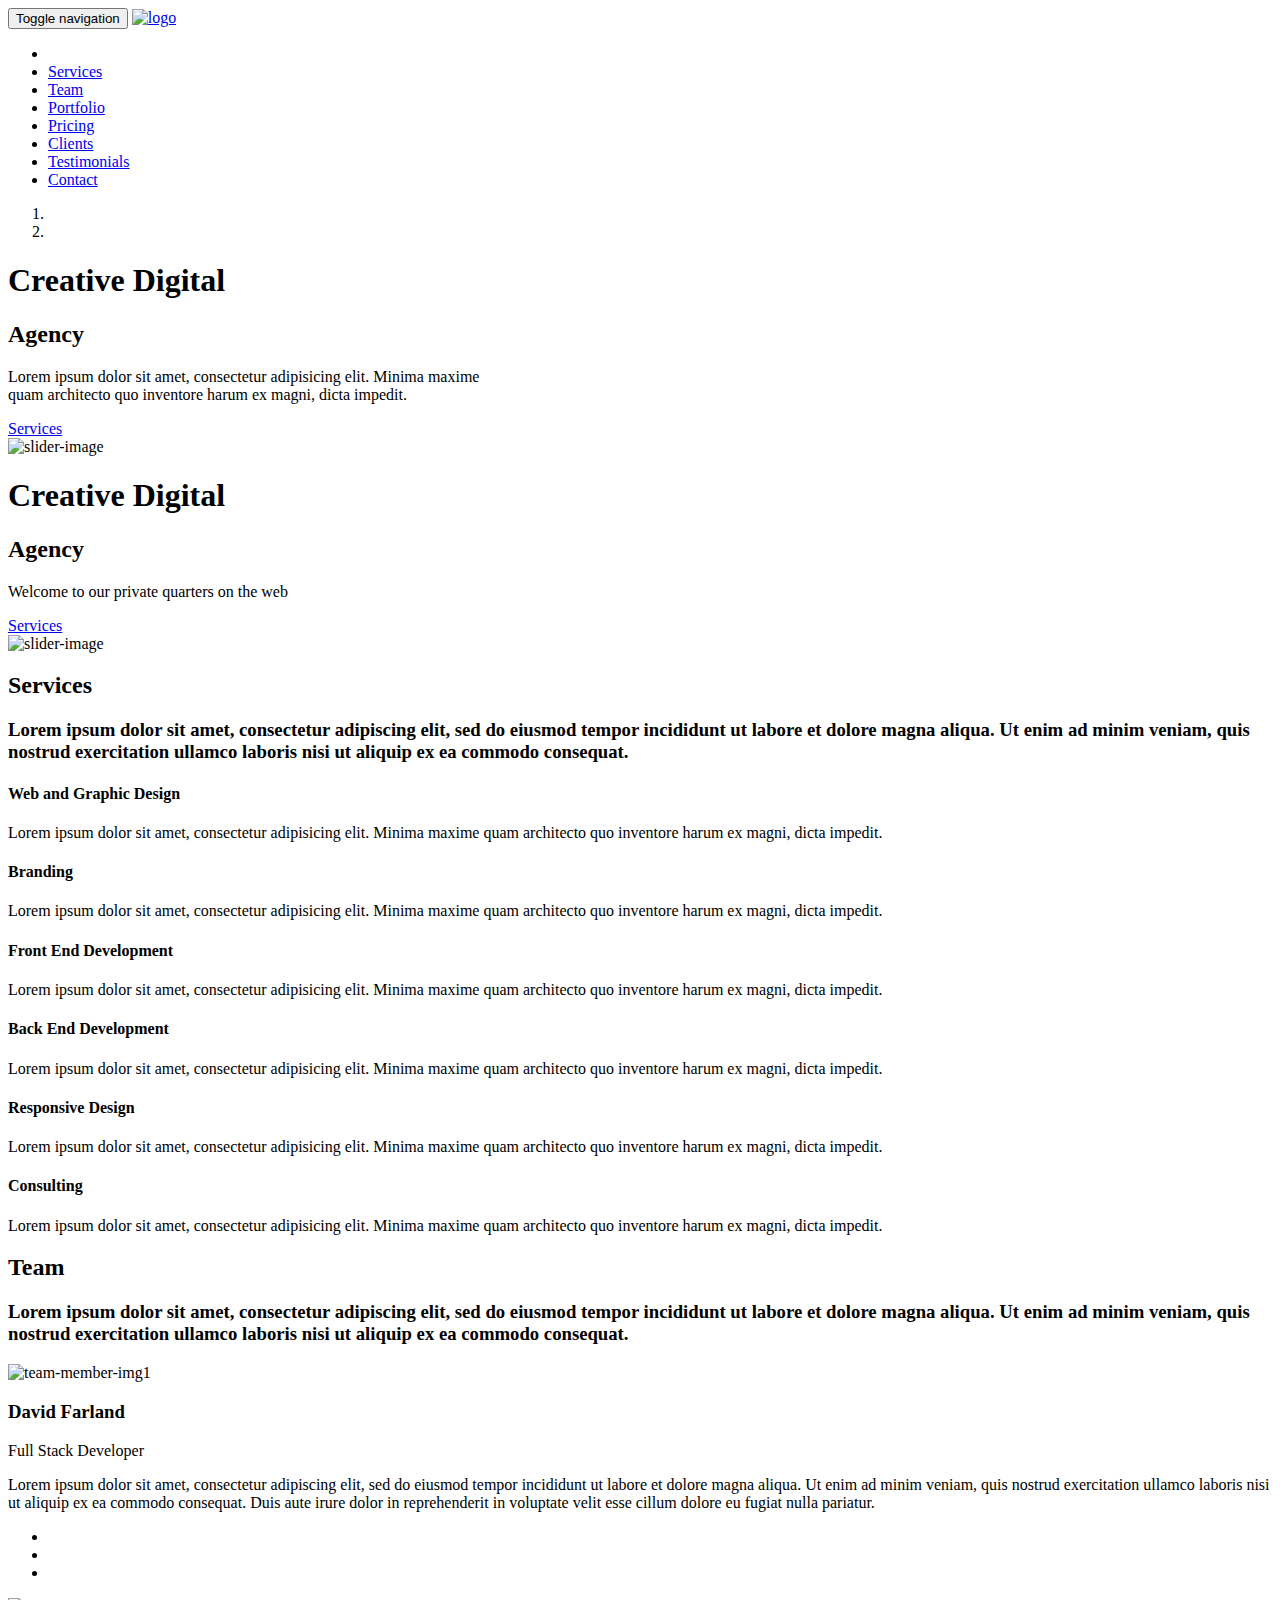
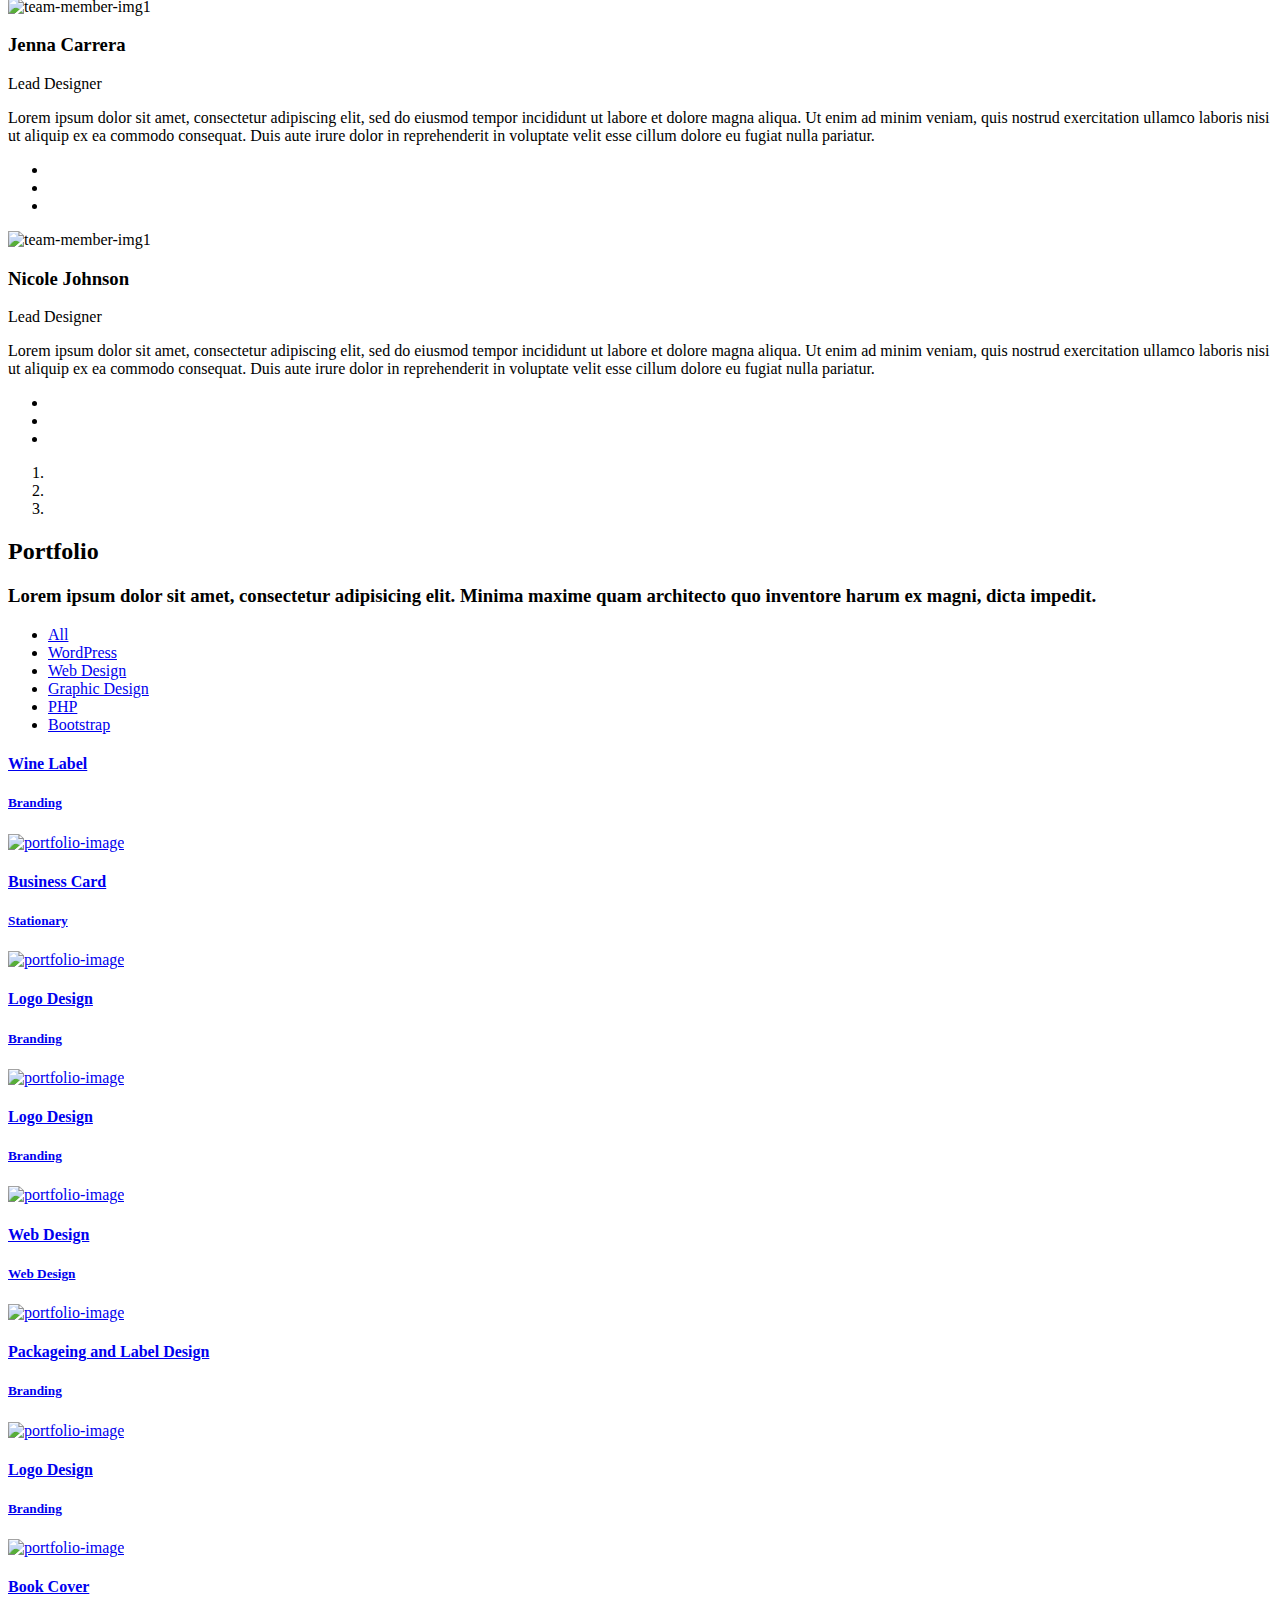
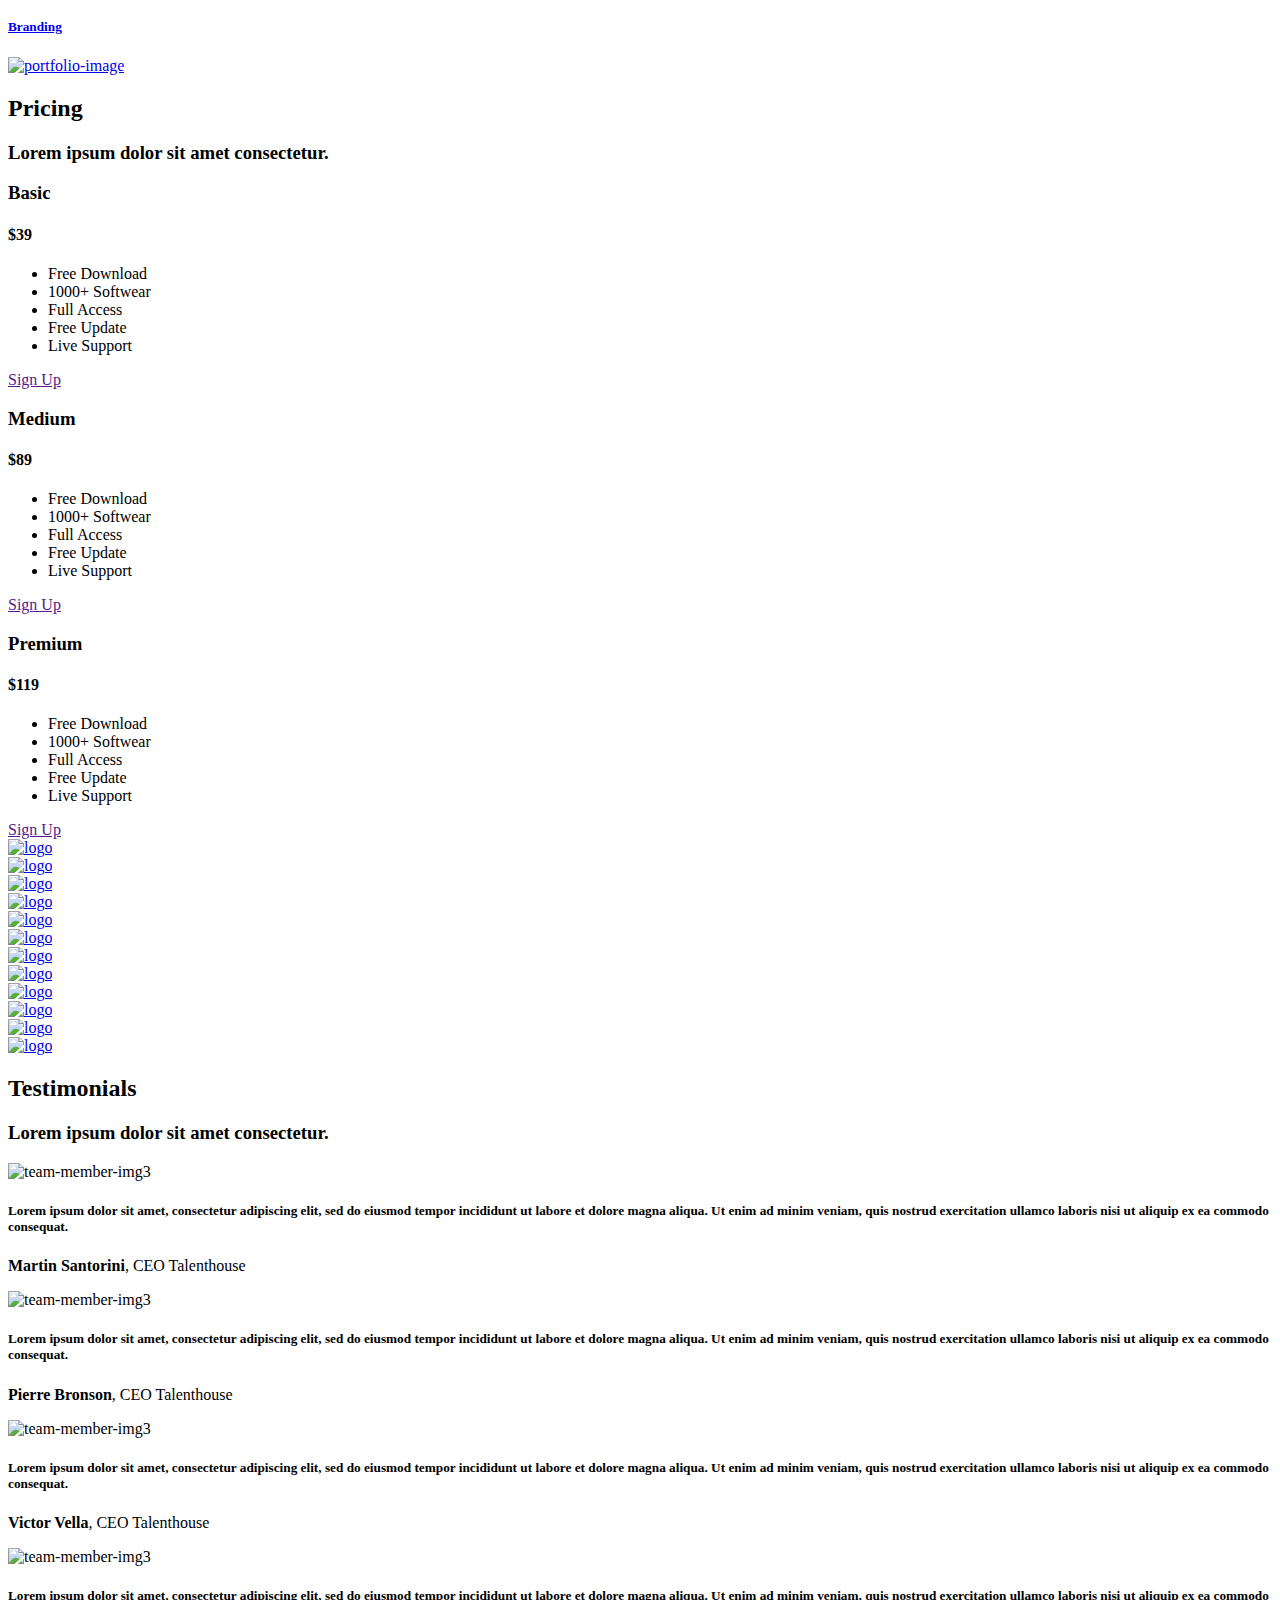
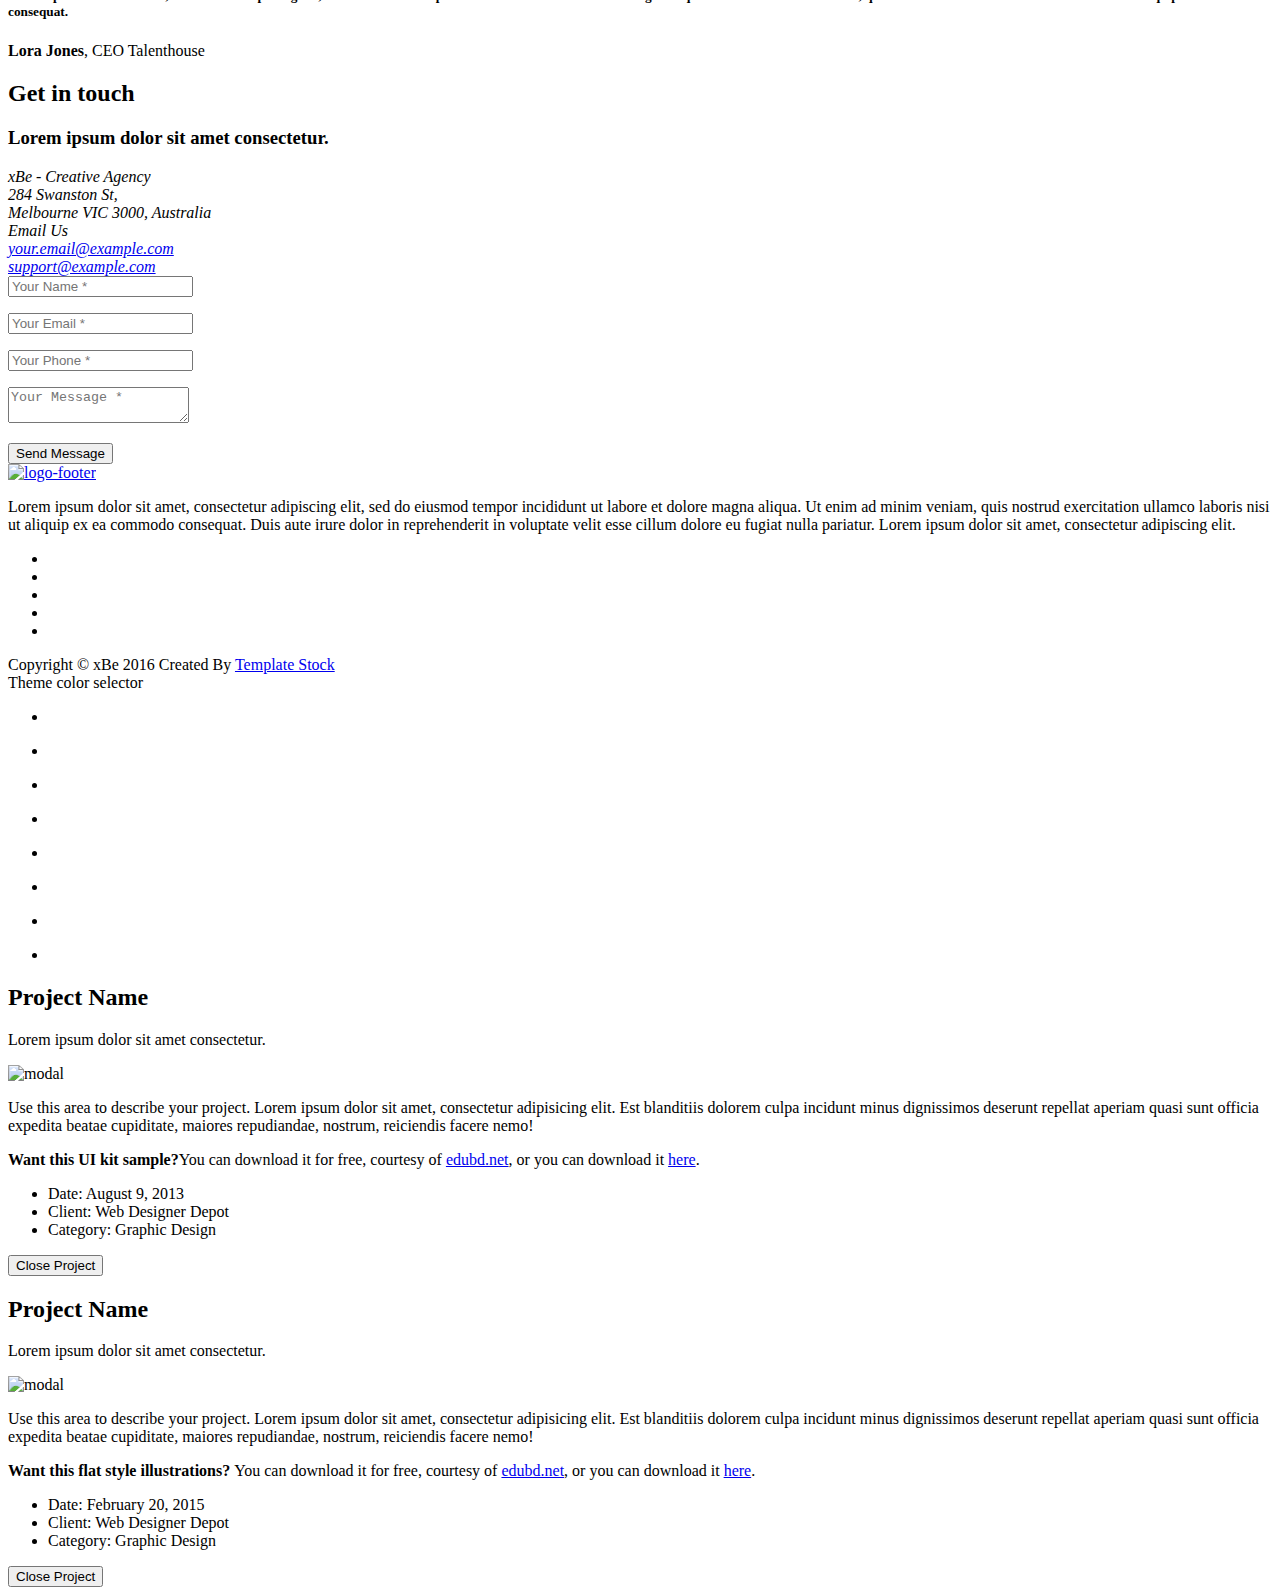
==== index.html @ b0a4d4b3 "deuxieme commit" ====
<!DOCTYPE html>
<!--
	xBe by TEMPLATE STOCK
	templatestock.co @templatestock
	Released for free under the Creative Commons Attribution 3.0 license (templated.co/license)
-->


<html lang="fr">

<head>
    <meta charset="utf-8">
    <meta http-equiv="X-UA-Compatible" content="IE=edge">
    <meta name="viewport" content="width=device-width, initial-scale=1">    

    <title> xBe Free HTML5 Responsive Template  | Template Stock</title>

    <!-- Bootstrap Core CSS -->

    <link href="css/bootstrap.css" rel="stylesheet">

    <!-- Custom CSS -->

    <link rel="stylesheet" href="css/style.css">

    <!-- Custom Fonts -->

   <link href="css/font-awesome.min.css" rel="stylesheet" type="text/css">
   <link href='https://fonts.googleapis.com/css?family=Lato:400,300,100,700,900' rel='stylesheet' type='text/css'>
   <link href='https://fonts.googleapis.com/css?family=Source+Sans+Pro:400,700' rel='stylesheet' type='text/css'>
   <link href='https://fonts.googleapis.com/css?family=Droid+Serif:400,700' rel='stylesheet' type='text/css'>


    <!-- Custom Animations -->

    <link rel="stylesheet" href="css/animate.css">

</head>

<body>
    <!-- HEADER -->
    <header id="header">
        <!-- Navigation -->
        <nav class="navbar navbar-default navbar-fixed-top">
            <div class="container-fluid top-nav">
                <!-- Brand and toggle get grouped for better mobile display -->
                <div class="navbar-header page-scroll">
                    <button type="button" class="navbar-toggle" data-toggle="collapse" data-target="#bs-example-navbar-collapse-1">
                        <span class="sr-only">Toggle navigation</span>
                        <span class="icon-bar"></span>
                        <span class="icon-bar"></span>
                        <span class="icon-bar"></span>
                    </button>
                    <a class="navbar-brand logo-top page-scroll" href="#header">
                        <img class="img-responsive"  src="img/logo.png" alt="logo">
                    </a>
                </div>
                <!-- Collect the nav links, forms, and other content for toggling -->
                <div class="collapse navbar-collapse" id="bs-example-navbar-collapse-1">
                    <ul class="nav navbar-nav navbar-right">
                        <li class="hidden nav-buttons">
                            <a href="#page-top"></a>
                        </li>
                        <li>
                            <a class="page-scroll" href="#services">Services</a>
                        </li>
                        <li>
                            <a class="page-scroll" href="#team">Team</a>
                        </li>
                        <li>
                            <a class="page-scroll" href="#portfolio">Portfolio</a>
                        </li>
                        <li>
                            <a class="page-scroll" href="#pricing">Pricing</a>
                        </li>
                        <li>
                            <a class="page-scroll" href="#clients">Clients</a>
                        </li>
                        <li>
                            <a class="page-scroll" href="#testimonials">Testimonials</a>
                        </li>
                        <li>
                            <a class="page-scroll" href="#contact">Contact</a>
                        </li>
                    </ul>
                </div>
                <!-- /.navbar-collapse -->
            </div>
            <!-- /.container-fluid -->
        </nav>
    </header>
    <!-- Slider -->
    <section id="slider">
      <div id="myCarousel-one" class="carousel slide">

       <ol class="carousel-indicators">
            <li data-target="#myCarousel-one" data-slide-to="0" class="active"></li>
            <li data-target="#myCarousel-one" data-slide-to="1"></li>
           
        </ol>

            <div class="carousel-inner">
                <div class="item active"> 
                
                    <div class="carousel-caption wrapper">
                        <div class="row">
                            <div class="col-md-12">
                                <div class="intro-text">
                                    <h1 class="intro-lead-in animated bounceInLeft">Creative Digital</h1>
                                    <h2 class="intro-heading animated bounceInRight">Agency</h2>
                                    <p class="intro-paragraph animated bounceInRight">Lorem ipsum dolor sit amet, consectetur adipisicing elit. Minima maxime <br>quam architecto quo inventore harum ex magni, dicta impedit.</p>
                                </div>
                                <a href="#services" class="page-scroll btn btn-xl slider-button animated bounceInUp">Services</a>
                            </div>
                        </div>
                    </div>
                    <img src="img/backgrounds/header-bg.jpg" alt="slider-image"/>
                
                </div>
                <div class="item">
                    <div class="carousel-caption wrapper">
                        <div class="row">
                            <div class="col-md-12">
                                <div class="intro-text">
                                    <h1 class="intro-lead-in animated bounceInLeft">Creative Digital</h1>
                                    <h2 class="intro-heading animated bounceInRight">Agency</h2>
                                    <p class="intro-paragraph animated bounceInRight">Welcome to our private quarters on the web</p>
                                </div>
                                <a href="#services" class="page-scroll btn btn-xl slider-button animated bounceInUp">Services</a>
                            </div>
                        </div>
                    </div>
                    <img src="img/backgrounds/header-bg-two.jpg" alt="slider-image"/>
                </div>
                    <!-- Controls -->
                    <a class="myCarousel-one-left" href="#myCarousel-one" data-slide="prev">
                        <i class="fa fa-angle-left"></i>
                    </a>
                    <a class="myCarousel-one-right" href="#myCarousel-one" data-slide="next">
                        <i class="fa fa-angle-right"></i>
                    </a>
            </div>
        </div>
    </section>

    <!-- Services Section -->
    <section id="services">
        <div class="container-fluid wrapper">
            <div class="row">
                <div class="col-lg-12 text-left">
                    <h2 class="section-heading">Services</h2>
                    <h3 class="section-subheading">Lorem ipsum dolor sit amet, consectetur adipiscing elit, sed do eiusmod tempor incididunt ut labore et dolore magna aliqua. Ut enim ad minim veniam, quis nostrud exercitation ullamco laboris nisi ut aliquip ex ea commodo consequat. </h3>
                </div>
            </div>
            <div class="row text-center">
                <!-- First row services -->
                <div class="row first-services">
                    <div class="col-sm-12 col-md-4 service">
                        <i class="fa fa-desktop"></i>
                        <h4 class="service-heading">Web and Graphic Design</h4>
                        <p class="text-services">Lorem ipsum dolor sit amet, consectetur adipisicing elit. Minima maxime quam architecto quo inventore harum ex magni, dicta impedit.</p>
                    </div>
                    <div class="col-sm-12 col-md-4 service">
                        <i class="fa fa-magic"></i>
                        <h4 class="service-heading">Branding</h4>
                        <p class="text-services">Lorem ipsum dolor sit amet, consectetur adipisicing elit. Minima maxime quam architecto quo inventore harum ex magni, dicta impedit.</p>
                    </div>
                    <div class="col-sm-12 col-md-4 service">
                        <i class="fa fa-cubes"></i>
                        <h4 class="service-heading">Front End Development</h4>
                        <p class="text-services">Lorem ipsum dolor sit amet, consectetur adipisicing elit. Minima maxime quam architecto quo inventore harum ex magni, dicta impedit.</p>
                    </div>
                </div>
                <!-- Second row services -->
                <div class="row second-services">
                    <div class="col-sm-12 col-md-4 service">
                        <i class="fa fa-cogs"></i>
                        <h4 class="service-heading">Back End Development</h4>
                        <p class="text-services">Lorem ipsum dolor sit amet, consectetur adipisicing elit. Minima maxime quam architecto quo inventore harum ex magni, dicta impedit.</p>
                    </div>
                    <div class="col-sm-12 col-md-4 service">
                        <i class="fa fa-laptop"></i>
                        <h4 class="service-heading">Responsive Design</h4>
                        <p class="text-services">Lorem ipsum dolor sit amet, consectetur adipisicing elit. Minima maxime quam architecto quo inventore harum ex magni, dicta impedit.</p>
                    </div>
                    <div class="col-sm-12 col-md-4 service">
                        <i class="fa fa-heart"></i>
                        <h4 class="service-heading">Consulting</h4>
                        <p class="text-services">Lorem ipsum dolor sit amet, consectetur adipisicing elit. Minima maxime quam architecto quo inventore harum ex magni, dicta impedit.</p>
                    </div>
                </div>
            </div>
	</div>
    </section>
    <!-- Team Section -->
    <section id="team">
        <div class="container-fluid wrapper">
            <div class="row">
                <div class="col-lg-12 text-center">
                    <h2 class="section-heading">Team</h2>
                    <h3 class="section-subheading text-muted">Lorem ipsum dolor sit amet, consectetur adipiscing elit, sed do eiusmod tempor incididunt ut labore et dolore magna aliqua. Ut enim ad minim veniam, quis nostrud exercitation ullamco laboris nisi ut aliquip ex ea commodo consequat. </h3>
                </div>
            </div>
            <div id="myCarousel-two" class="carousel slide">
                <!-- Wrapper for Slides -->
                <div class="carousel-inner team-wrapper">
                    <div class="item active">
                        <!-- Team Member One -->
                        <div class="col-xs-12 col-sm-4 col-md-4 team-member">
                            <img src="img/team/david.png" alt="team-member-img1">
                        </div>
                        <div class="col-xs-12 col-sm-8 col-md-8 team-member-bio">
                            <h3 class="team-member-name">David Farland</h3>
                            <p class="text-muted-role">Full Stack Developer</p>
                            <p class="team-text-short">Lorem ipsum dolor sit amet, consectetur adipiscing elit, sed do eiusmod tempor incididunt ut labore et dolore magna aliqua. Ut enim ad minim veniam, quis nostrud exercitation ullamco laboris nisi ut aliquip ex ea commodo consequat. Duis aute irure dolor in reprehenderit in voluptate velit esse cillum dolore eu fugiat nulla pariatur. </p>
                            <ul class="list-inline social-buttons">
                                <li><a href="#"><i class="fa fa-twitter"></i></a>
                                </li>
                                <li><a href="#"><i class="fa fa-facebook"></i></a>
                                </li>
                                <li><a href="#"><i class="fa fa-linkedin"></i></a>
                                </li>
                            </ul>
                        </div>
                    </div>
                    <div class="item">
                        <!-- Team Member Two -->
                        <div class="col-xs-12 col-sm-4 col-md-4 team-member">
                            <img src="img/team/jenna.png" alt="team-member-img1">
                        </div>
                        <div class="col-xs-12 col-sm-8 col-md-8 team-member-bio">
                            <h3 class="team-member-name">Jenna Carrera</h3>
                            <p class="text-muted-role">Lead Designer</p>
                            <p class="team-text-short">Lorem ipsum dolor sit amet, consectetur adipiscing elit, sed do eiusmod tempor incididunt ut labore et dolore magna aliqua. Ut enim ad minim veniam, quis nostrud exercitation ullamco laboris nisi ut aliquip ex ea commodo consequat. Duis aute irure dolor in reprehenderit in voluptate velit esse cillum dolore eu fugiat nulla pariatur. </p>
                            <ul class="list-inline social-buttons">
                                <li><a href="#"><i class="fa fa-twitter"></i></a>
                                </li>
                                <li><a href="#"><i class="fa fa-facebook"></i></a>
                                </li>
                                <li><a href="#"><i class="fa fa-linkedin"></i></a>
                                </li>
                            </ul>
                        </div>
                    </div>
                    <div class="item">
                        <!-- Team Member Three -->
                        <div class="col-xs-12 col-sm-4 col-md-4 team-member">
                            <img src="img/team/nicole.png" alt="team-member-img1">
                        </div>
                        <div class="col-xs-12 col-sm-8 col-md-8 team-member-bio">
                            <h3 class="team-member-name">Nicole Johnson</h3>
                            <p class="text-muted-role">Lead Designer</p>
                            <p class="team-text-short">Lorem ipsum dolor sit amet, consectetur adipiscing elit, sed do eiusmod tempor incididunt ut labore et dolore magna aliqua. Ut enim ad minim veniam, quis nostrud exercitation ullamco laboris nisi ut aliquip ex ea commodo consequat. Duis aute irure dolor in reprehenderit in voluptate velit esse cillum dolore eu fugiat nulla pariatur. </p>
                            <ul class="list-inline social-buttons">
                                <li><a href="#"><i class="fa fa-twitter"></i></a>
                                </li>
                                <li><a href="#"><i class="fa fa-facebook"></i></a>
                                </li>
                                <li><a href="#"><i class="fa fa-linkedin"></i></a>
                                </li>
                            </ul>
                        </div>
                    </div>
                </div>
                <!-- Controls -->
                <a class="left carousel-control" href="#myCarousel-two" data-slide="prev">
                    <span class="glyphicon glyphicon-chevron-left"></span>
                </a>
                <a class="right carousel-control" href="#myCarousel-two" data-slide="next">
                    <span class="glyphicon glyphicon-chevron-right"></span>
                </a>
                <!-- Indicators -->
                <ol class="carousel-indicators">
                    <li data-target="#myCarousel-two" data-slide-to="0" class="active"></li>
                    <li data-target="#myCarousel-two" data-slide-to="1"></li>
                    <li data-target="#myCarousel-two" data-slide-to="2"></li>
                </ol>
            </div>
        </div>
    </section>
    <!-- Portfolio Section -->
    <section id="portfolio">
        <div class="container-fluid wrapper">
            <div class="row">
                <div class="col-md-12">
                    <h2 class="section-heading">Portfolio</h2>
                    <h3 class="section-subheading text-muted">Lorem ipsum dolor sit amet, consectetur adipisicing elit. Minima maxime quam architecto quo inventore harum ex magni, dicta impedit.</h3>
                </div>
                <div class="col-xs-12 col-md-12 portfolio-submenu text-center">
                    <ul class="filter">
                        <li><a class="active" href="#" data-filter="*">All</a></li>
                        <li><a href="#" data-filter=".wordpress">WordPress</a></li>
                        <li><a href="#" data-filter=".html">Web Design</a></li>
                        <li><a href="#" data-filter=".graphic">Graphic Design</a></li>
                        <li><a href="#" data-filter=".php">PHP</a></li>
                        <li><a href="#" data-filter=".bootstrap">Bootstrap</a></li>
                    </ul>
                    <!--/#portfolio-filter-->
                </div>
            </div>
        </div>
        <div class="portfolio-wrapper portfolio-container-fluid">
            <div class="portfolio-items">
                <div class="col-xs-12 col-sm-6 col-md-6 col-lg-3 work-grid php graphic">
                    <div class="portfolio-item">
                        <div class="hover-bg">
                            <a href="#portfolioModal1" class="portfolio-link" data-toggle="modal">
                                <div class="hover-text">
                                    <h4>Wine Label</h4>
                                    <h5>Branding</h5>
                                    <div class="clearfix"></div>
                                    <i class="fa fa-plus"></i>
                                </div>
                                <img src="img/portfolio/card.jpg" class="img-responsive" alt="portfolio-image">
                            </a>
                        </div>
                    </div>
                </div>
                <div class="col-xs-12 col-sm-6 col-md-6 col-lg-3 work-grid php graphic">
                    <div class="portfolio-item">
                        <div class="hover-bg">
                            <a href="#portfolioModal2" class="portfolio-link" data-toggle="modal">
                                <div class="hover-text">
                                    <h4>Business Card</h4>
                                    <h5>Stationary</h5>
                                    <div class="clearfix"></div>
                                    <i class="fa fa-plus"></i>
                                </div>
                                <img src="img/portfolio/2.jpg" class="img-responsive" alt="portfolio-image">
                            </a>
                        </div>
                    </div>
                </div>
                <div class="col-xs-12 col-sm-6 col-md-6 col-lg-3 work-grid wordpress bootstrap">
                    <div class="portfolio-item">
                        <div class="hover-bg">
                            <a href="#portfolioModal1" class="portfolio-link" data-toggle="modal">
                                <div class="hover-text">
                                    <h4>Logo Design</h4>
                                    <h5>Branding</h5>
                                    <div class="clearfix"></div>
                                    <i class="fa fa-plus"></i>
                                </div>
                                <img src="img/portfolio/3.jpg" class="img-responsive" alt="portfolio-image">
                            </a>
                        </div>
                    </div>
                </div>
                <div class="col-xs-12 col-sm-6 col-md-6 col-lg-3 work-grid wordpress html bootstrap graphic">
                    <div class="portfolio-item">
                        <div class="hover-bg">
                            <a href="#portfolioModal2" class="portfolio-link" data-toggle="modal">
                                <div class="hover-text">
                                    <h4>Logo Design</h4>
                                    <h5>Branding</h5>
                                    <div class="clearfix"></div>
                                    <i class="fa fa-plus"></i>
                                </div>
                                <img src="img/portfolio/4.jpg" class="img-responsive" alt="portfolio-image">
                            </a>
                        </div>
                    </div>
                </div>
                <div class="col-xs-12 col-sm-6 col-md-6 col-lg-3 work-grid wordpress graphic">
                    <div class="portfolio-item">
                        <div class="hover-bg">
                            <a href="#portfolioModal1" class="portfolio-link" data-toggle="modal">
                                <div class="hover-text">
                                    <h4>Web Design</h4>
                                    <h5>Web Design</h5>
                                    <div class="clearfix"></div>
                                    <i class="fa fa-plus"></i>
                                </div>
                                <img src="img/portfolio/5.jpg" class="img-responsive" alt="portfolio-image">
                            </a>
                        </div>
                    </div>
                </div>
                <div class="col-xs-12 col-sm-6 col-md-6 col-lg-3 work-grid wordpress html graphic">
                    <div class="portfolio-item">
                        <div class="hover-bg">
                            <a href="#portfolioModal2" class="portfolio-link" data-toggle="modal">
                                <div class="hover-text">
                                    <h4>Packageing and Label Design</h4>
                                    <h5>Branding</h5>
                                    <div class="clearfix"></div>
                                    <i class="fa fa-plus"></i>
                                </div>
                                <img src="img/portfolio/6.jpg" class="img-responsive" alt="portfolio-image">
                            </a>
                        </div>
                    </div>
                </div>
                <div class="col-xs-12 col-sm-6 col-md-6 col-lg-3 work-grid wordpress graphic">
                    <div class="portfolio-item">
                        <div class="hover-bg">
                            <a href="#portfolioModal1" class="portfolio-link" data-toggle="modal">
                                <div class="hover-text">
                                    <h4>Logo Design</h4>
                                    <h5>Branding</h5>
                                    <div class="clearfix"></div>
                                    <i class="fa fa-plus"></i>
                                </div>
                                <img src="img/portfolio/1.jpg" class="img-responsive" alt="portfolio-image">
                            </a>
                        </div>
                    </div>
                </div>
                <div class="col-xs-12 col-sm-6 col-md-6 col-lg-3 work-grid wordpress graphic">
                    <div class="portfolio-item">
                        <div class="hover-bg">
                            <a href="#portfolioModal2" class="portfolio-link" data-toggle="modal">
                                <div class="hover-text">
                                    <h4>Book Cover</h4>
                                    <h5>Branding</h5>
                                    <div class="clearfix"></div>
                                    <i class="fa fa-plus"></i>
                                </div>
                                <img src="img/portfolio/book.jpg" class="img-responsive" alt="portfolio-image">
                            </a>
                        </div>
                    </div>
                </div>
            </div>
        </div>
    </section>
     <!-- Pricing Section -->
    <section id="pricing">
        <div class="container-fluid wrapper">
            <div class="row">
                <div class="col-lg-12 text-left">
                    <h2 class="section-heading">Pricing</h2>
                    <h3 class="section-subheading">Lorem ipsum dolor sit amet consectetur.</h3>
                </div>
            </div>
            <div class="col-sm-4">
                <div class="pricing text-center">
                    <div class="pricing-top-box">
                         <h3 class="pricing-title">Basic</h3>
                        <h4 class="price">$39</h4>
                    </div>
                    <ul>
                        <li>Free Download</li>
                        <li>1000+ Softwear</li>
                        <li>Full Access</li>
                        <li>Free Update</li>
                        <li>Live Support</li>
                    </ul>
                    <a href="" class="btn btn-send">Sign Up</a>
                </div>
            </div>
            <div class="col-sm-4">
                <div class="pricing text-center">
                    <div class="pricing-top-box">
                       <h3 class="pricing-title">Medium</h3>
                        <h4 class="price">$89</h4>
                    </div>
                    <ul>
                        <li>Free Download</li>
                        <li>1000+ Softwear</li>
                        <li>Full Access</li>
                        <li>Free Update</li>
                        <li>Live Support</li>
                    </ul>
                    <a href="" class="btn btn-send">Sign Up</a>
                </div>
            </div>
            <div class="col-sm-4">
                <div class="pricing text-center">
                    <div class="pricing-top-box">
                        <h3 class="pricing-title">Premium</h3>
                        <h4 class="price">$119</h4>
                    </div>
                    <ul>
                        <li>Free Download</li>
                        <li>1000+ Softwear</li>
                        <li>Full Access</li>
                        <li>Free Update</li>
                        <li>Live Support</li>
                    </ul>
                    <a href="" class="btn btn-send">Sign Up</a>
                </div>
            </div>
        </div>
    </section>
    <!-- Client Section -->
    <div id="clients">
        <div class="container-fluid-clients wrapper">
            <div id="myCarousel-three" class="carousel-clients slide">
                <!-- Wrapper for Slides -->
                <div class="carousel-inner">
                    <div class="item active">
                        <div class="col-xs-6 col-sm-4 col-md-4 col-lg-2">
                            <a href="#" class="logo-link"><img src="img/clients/envato-logo.png" class="client-logo" alt="logo"></a>
                        </div>
                        <div class="col-xs-6 col-sm-4 col-md-4 col-lg-2">
                            <a href="#" class="logo-link"><img src="img/clients/geforce-logo.png" class="client-logo" alt="logo"></a>
                        </div>
                        <div class="col-xs-6 col-sm-4 col-md-4 col-lg-2">
                            <a href="#" class="logo-link"><img src="img/clients/uber-logo.png" class="client-logo" alt="logo"></a>
                        </div>
                        <div class="col-xs-6 col-sm-4 col-md-4 col-lg-2">
                            <a href="#" class="logo-link"><img src="img/clients/airbnb-logo.png" class="client-logo" alt="logo"></a>
                        </div>
                        <div class="col-xs-6 col-sm-4 col-md-4 col-lg-2">
                            <a href="#" class="logo-link"><img src="img/clients/bootstrap-logo.png" class="client-logo" alt="logo"></a>
                        </div>
                        <div class="col-xs-6 col-sm-4 col-md-4 col-lg-2">
                            <a href="#" class="logo-link"><img src="img/clients/tmobile-logo.png" class="client-logo" alt="logo"></a>
                        </div>
                    </div>
                    <div class="item">
                        <div class="col-xs-6 col-sm-6 col-md-4 col-lg-2">
                            <a href="#" class="logo-link"><img src="img/clients/woo-logo.png" class="client-logo" alt="logo"></a>
                        </div>
                        <div class="col-xs-6 col-sm-6 col-md-4 col-lg-2">
                            <a href="#" class="logo-link"><img src="img/clients/valve-logo.png" class="client-logo" alt="logo"></a>
                        </div>
                        <div class="col-xs-6 col-sm-6 col-md-4 col-lg-2">
                            <a href="#" class="logo-link"><img src="img/clients/talenthouse-logo.png" class="client-logo" alt="logo"></a>
                        </div>
                        <div class="col-xs-6 col-sm-6 col-md-4 col-lg-2">
                            <a href="#" class="logo-link"><img src="img/clients/amazon-logo.png" class="client-logo" alt="logo"></a>
                        </div>
                        <div class="col-xs-6 col-sm-6 col-md-4 col-lg-2">
                            <a href="#" class="logo-link"><img src="img/clients/river-logo.png" class="client-logo" alt="logo"></a>
                        </div>
                        <div class="col-xs-6 col-sm-6 col-md-4 col-lg-2">
                            <a href="#" class="logo-link"><img src="img/clients/audio-logo.png" class="client-logo" alt="logo"></a>
                        </div>
                    </div>
                </div>
            </div>
        </div>
    </div>
    <!-- Testimonials Section-->
    <section id="testimonials">
        <div class="container-fluid wrapper">
            <div class="row">
                <div class="col-sm-8 col-lg-12 text-left">
                    <h2 class="section-heading">Testimonials</h2>
                    <h3 class="section-subheading">Lorem ipsum dolor sit amet consectetur.</h3>
                </div>
            </div>
            <div id="myCarousel-four" class="carousel-testimonials slide" data-ride="carousel">
                <!-- Wrapper for Slides -->
                <div class="carousel-inner">
                    <div class="carousel-inner">
                        <div class="item active">
                            <div class="col-md-6 col-sm-6">
                                <div class="block-text">
                                    <img src="img/team/1.png" alt="team-member-img3" class="col-md-6 img-circle">
                                    <h5 class="testimonial-text">Lorem ipsum dolor sit amet, consectetur adipiscing elit, sed do eiusmod tempor incididunt ut labore et dolore magna aliqua. Ut enim ad minim veniam, quis nostrud exercitation ullamco laboris nisi ut aliquip ex ea commodo consequat. </h5>
                                    <p class="testimonial-author"><strong>Martin Santorini</strong>, CEO Talenthouse</p>
                                </div>
                            </div>
                            <div class="col-md-6 col-sm-6">
                                <div class="block-text">
                                    <img src="img/team/2.png" alt="team-member-img3" class="col-md-6 img-circle">
                                    <h5 class="testimonial-text">Lorem ipsum dolor sit amet, consectetur adipiscing elit, sed do eiusmod tempor incididunt ut labore et dolore magna aliqua. Ut enim ad minim veniam, quis nostrud exercitation ullamco laboris nisi ut aliquip ex ea commodo consequat. </h5>
                                    <p class="testimonial-author"><strong>Pierre Bronson</strong>, CEO Talenthouse</p>
                                </div>
                            </div>
                        </div>
                        <div class="item">
                            <div class="col-md-6 col-sm-6">
                                <div class="block-text">
                                    <img src="img/team/4.png" alt="team-member-img3" class="col-md-6 img-circle">
                                    <h5 class="testimonial-text">Lorem ipsum dolor sit amet, consectetur adipiscing elit, sed do eiusmod tempor incididunt ut labore et dolore magna aliqua. Ut enim ad minim veniam, quis nostrud exercitation ullamco laboris nisi ut aliquip ex ea commodo consequat. </h5>
                                    <p class="testimonial-author"><strong>Victor Vella</strong>, CEO Talenthouse</p>
                                </div>
                            </div>
                            <div class="col-md-6 col-sm-6">
                                <div class="block-text">
                                    <img src="img/team/3.png" alt="team-member-img3" class="col-md-6 img-circle">
                                    <h5 class="testimonial-text">Lorem ipsum dolor sit amet, consectetur adipiscing elit, sed do eiusmod tempor incididunt ut labore et dolore magna aliqua. Ut enim ad minim veniam, quis nostrud exercitation ullamco laboris nisi ut aliquip ex ea commodo consequat. </h5>
                                    <p class="testimonial-author"><strong>Lora Jones</strong>, CEO Talenthouse</p>
                                </div>
                            </div>
                        </div>
                    </div>
                </div>
            </div>
        </div>
    </section>
    <!-- Contact Section -->
    <section id="contact">
        <div class="container-fluid wrapper">
            <div class="row">
                <div class="col-lg-6 text-center">
                    <h2 class="section-heading">Get in touch</h2>
                    <h3 class="section-subheading">Lorem ipsum dolor sit amet consectetur.</h3>
                </div>
                <div class="col-md-6">
                                 <div class="company-address col-sm-6 col-md-6">  
                                    <address>
                                        xBe - Creative Agency
                                        <br>
                                        <span id="map-input">
                                 
                                    284 Swanston St,<br>
                                    Melbourne VIC 3000, Australia</span>
                                        <br>
                                    </address>
                                </div>
                               <div class="company-contact col-sm-6 col-md-6">
                                    <address>Email Us
                                        <br>
                                        <a href="mailto:#">your.email@example.com</a>
                                        <br>
                                        <a href="mailto:#">support@example.com</a>
                                    </address>
                               </div>
                 </div>
            </div>
            <div class="row">
                <div class="col-lg-12">
                    <form name="sentMessage" id="" novalidate>
                        <div class="row">
                            <div class="col-md-6 contact-form-box">
                                <div class="form-group">
                                    <input type="text" class="form-control" placeholder="Your Name *" id="name" required data-validation-required-message="Please enter your name.">
                                    <p class="help-block text-danger"></p>
                                </div>
                                <div class="form-group">
                                    <input type="email" class="form-control" placeholder="Your Email *" id="email" required data-validation-required-message="Please enter your email address.">
                                    <p class="help-block text-danger"></p>
                                </div>
                                <div class="form-group">
                                    <input type="tel" class="form-control" placeholder="Your Phone *" id="phone" required data-validation-required-message="Please enter your phone number.">
                                    <p class="help-block text-danger"></p>
                                </div>
                                <div class="form-group">
                                    <textarea class="form-control" placeholder="Your Message *" id="message" required data-validation-required-message="Please enter a message."></textarea>
                                    <p class="help-block text-danger"></p>
                                </div>
                           

                                <div id="success"></div>
                                <button type="submit" class="btn btn-xl">Send Message</button>
                               
                           </div>
                            <div class="col-md-6">
                                <div id="map-canvas">
                                    
                                </div>
                              </div>   
                                
                            <div class="clearfix"></div>
                           
                        </div>
                    </form>
                </div>
            </div>
        </div>
    </section>
    <!-- Footer -->
    <footer>
        <div class="container-fluid wrapper">
            <div class="col-lg-12 footer-info">
                <a class="footer-logo" href="#header">
                    <img class="img-responsive" src="img/footer-logo.png" alt="logo-footer">
                </a>
                <p class="footer-text">Lorem ipsum dolor sit amet, consectetur adipiscing elit, sed do eiusmod tempor incididunt ut labore et dolore magna aliqua. Ut enim ad minim veniam, quis nostrud exercitation ullamco laboris nisi ut aliquip ex ea commodo consequat. Duis aute irure dolor in reprehenderit in voluptate velit esse cillum dolore eu fugiat nulla pariatur. Lorem ipsum dolor sit amet, consectetur adipiscing elit. </p>
            </div>
            <div class="col-sm-6 col-md-12 social-icons-footer">
                <ul class="list-inline social-buttons">
                    <li><a href="#"><i class="fa fa-twitter"></i></a>
                    </li>
                    <li><a href="#"><i class="fa fa-facebook"></i></a>
                    </li>
                    <li><a href="#"><i class="fa fa-behance"></i></a>
                    </li>
                    <li><a href="#"><i class="fa fa-pinterest"></i></a>
                    </li>
                    <li><a href="#"><i class="fa fa-google"></i></a>
                    </li>
                </ul>
            </div>
            <div class="col-sm-12 col-md-12 col-lg-12 copyright-bottom">
                <span class="copyright">Copyright &copy; xBe 2016 Created By <a href="http://templatestock" target="_blank">Template Stock</a> </span>
            </div>
        </div>
    </footer>
    <!-- Scroll-up -->
    <div class="scroll-up">
        <a href="#header" class="page-scroll"><i class="fa fa-angle-up"></i></a>
    </div>
    <div id="theme-settings">
        <div id="settings-button">
        </div>
        <div class="color">
            <span class="settings-title">Theme color selector</span>
            <ul class="gradients">
                <li>
                    <div class="gradient1">
                    </div>
                </li>
                <li>
                    <div class="gradient2">
                    </div>
                </li>
                <li>
                    <div class="gradient3">
                    </div>
                </li>
                <li>
                    <div class="gradient4">
                    </div>
                </li>
                <li>
                    <div class="gradient5">
                    </div>
                </li>
                <li>
                    <div class="gradient6">
                    </div>
                </li>
                <li>
                    <div class="gradient7">
                    </div>
                </li>
                <li>
                    <div class="gradient8">
                    </div>
                </li>
            </ul>
        </div>
    </div>
    <!-- Portfolio Modals -->
    <!-- Use the modals below to showcase details about your portfolio projects! -->
    <!-- Portfolio Modal 1 -->
    <div class="portfolio-modal modal fade" id="portfolioModal1" tabindex="-1" role="dialog" aria-hidden="true">
        <div class="modal-content">
            <div class="close-modal" data-dismiss="modal">
                <div class="lr">
                    <div class="rl">
                    </div>
                </div>
            </div>
            <div class="container">
                <div class="row">
                    <div class="col-lg-8 col-lg-offset-2">
                        <div class="modal-body">
                            <!-- Project Details Go Here -->
                            <h2>Project Name</h2>
                            <p class="item-intro text-muted">Lorem ipsum dolor sit amet consectetur.</p>
                            <img class="img-responsive img-centered" src="img/portfolio/flattastic-free.jpg" alt="modal">
                            <p>Use this area to describe your project. Lorem ipsum dolor sit amet, consectetur adipisicing elit. Est blanditiis dolorem culpa incidunt minus dignissimos deserunt repellat aperiam quasi sunt officia expedita beatae cupiditate, maiores repudiandae, nostrum, reiciendis facere nemo!</p>
                            <p>
                                <strong>Want this UI kit sample?</strong>You can download it for free, courtesy of <a href="#">edubd.net</a>, or you can download it <a href="#">here</a>.</p>
                            <ul class="list-inline">
                                <li>Date: August 9, 2013</li>
                                <li>Client: Web Designer Depot</li>
                                <li>Category: Graphic Design</li>
                            </ul>
                            <button type="button" class="btn btn-xl" data-dismiss="modal"><i class="fa fa-times"></i> Close Project</button>
                        </div>
                    </div>
                </div>
            </div>
        </div>
    </div>
    <!-- Portfolio Modal 2 -->
    <div class="portfolio-modal modal fade" id="portfolioModal2" tabindex="-1" role="dialog" aria-hidden="true">
        <div class="modal-content">
            <div class="close-modal" data-dismiss="modal">
                <div class="lr">
                    <div class="rl">
                    </div>
                </div>
            </div>
            <div class="container">
                <div class="row">
                    <div class="col-lg-8 col-lg-offset-2">
                        <div class="modal-body">
                            <!-- Project Details Go Here -->
                            <h2>Project Name</h2>
                            <p class="item-intro text-muted">Lorem ipsum dolor sit amet consectetur.</p>
                            <img class="img-responsive img-centered" src="img/portfolio/flat.jpg" alt="modal">
                            <p>Use this area to describe your project. Lorem ipsum dolor sit amet, consectetur adipisicing elit. Est blanditiis dolorem culpa incidunt minus dignissimos deserunt repellat aperiam quasi sunt officia expedita beatae cupiditate, maiores repudiandae, nostrum, reiciendis facere nemo!</p>
                            <p>
                                <strong>Want this flat style illustrations? </strong>You can download it for free, courtesy of <a href="#">edubd.net</a>, or you can download it <a href="#">here</a>.</p>
                            <ul class="list-inline">
                                <li>Date: February 20, 2015</li>
                                <li>Client: Web Designer Depot</li>
                                <li>Category: Graphic Design</li>
                            </ul>
                            <button type="button" class="btn btn-xl" data-dismiss="modal"><i class="fa fa-times"></i> Close Project</button>
                        </div>
                    </div>
                </div>
            </div>
        </div>
    </div>
    <!-- jQuery -->
    <script src="js/jquery.js"></script>
    <!-- Bootstrap Core JavaScript -->
    <script src="js/bootstrap.min.js"></script>
    <!-- Color Settings script -->
    <script src="js/settings-script.js"></script>
    <!-- Plugin JavaScript -->
    <script src="js/jquery.easing.min.js"></script>
    <!-- Contact Form JavaScript -->
    <script src="js/jqBootstrapValidation.js"></script>
    
    <!-- SmoothScroll script -->
    <script src="js/smoothscroll.js"></script>
    <!-- Custom Theme JavaScript -->
    <script src="js/xBe.js"></script>
    <!-- Isotope -->
    <script type="text/javascript" src="js/jquery.isotope.min.js"></script>
    <!-- Google Map -->
    <script src="http://maps.googleapis.com/maps/api/js?extension=.js&output=embed"></script>
    <!-- Footer Reveal scirt -->
    <script src="js/footer-reveal.js"></script>

</body>

</html>
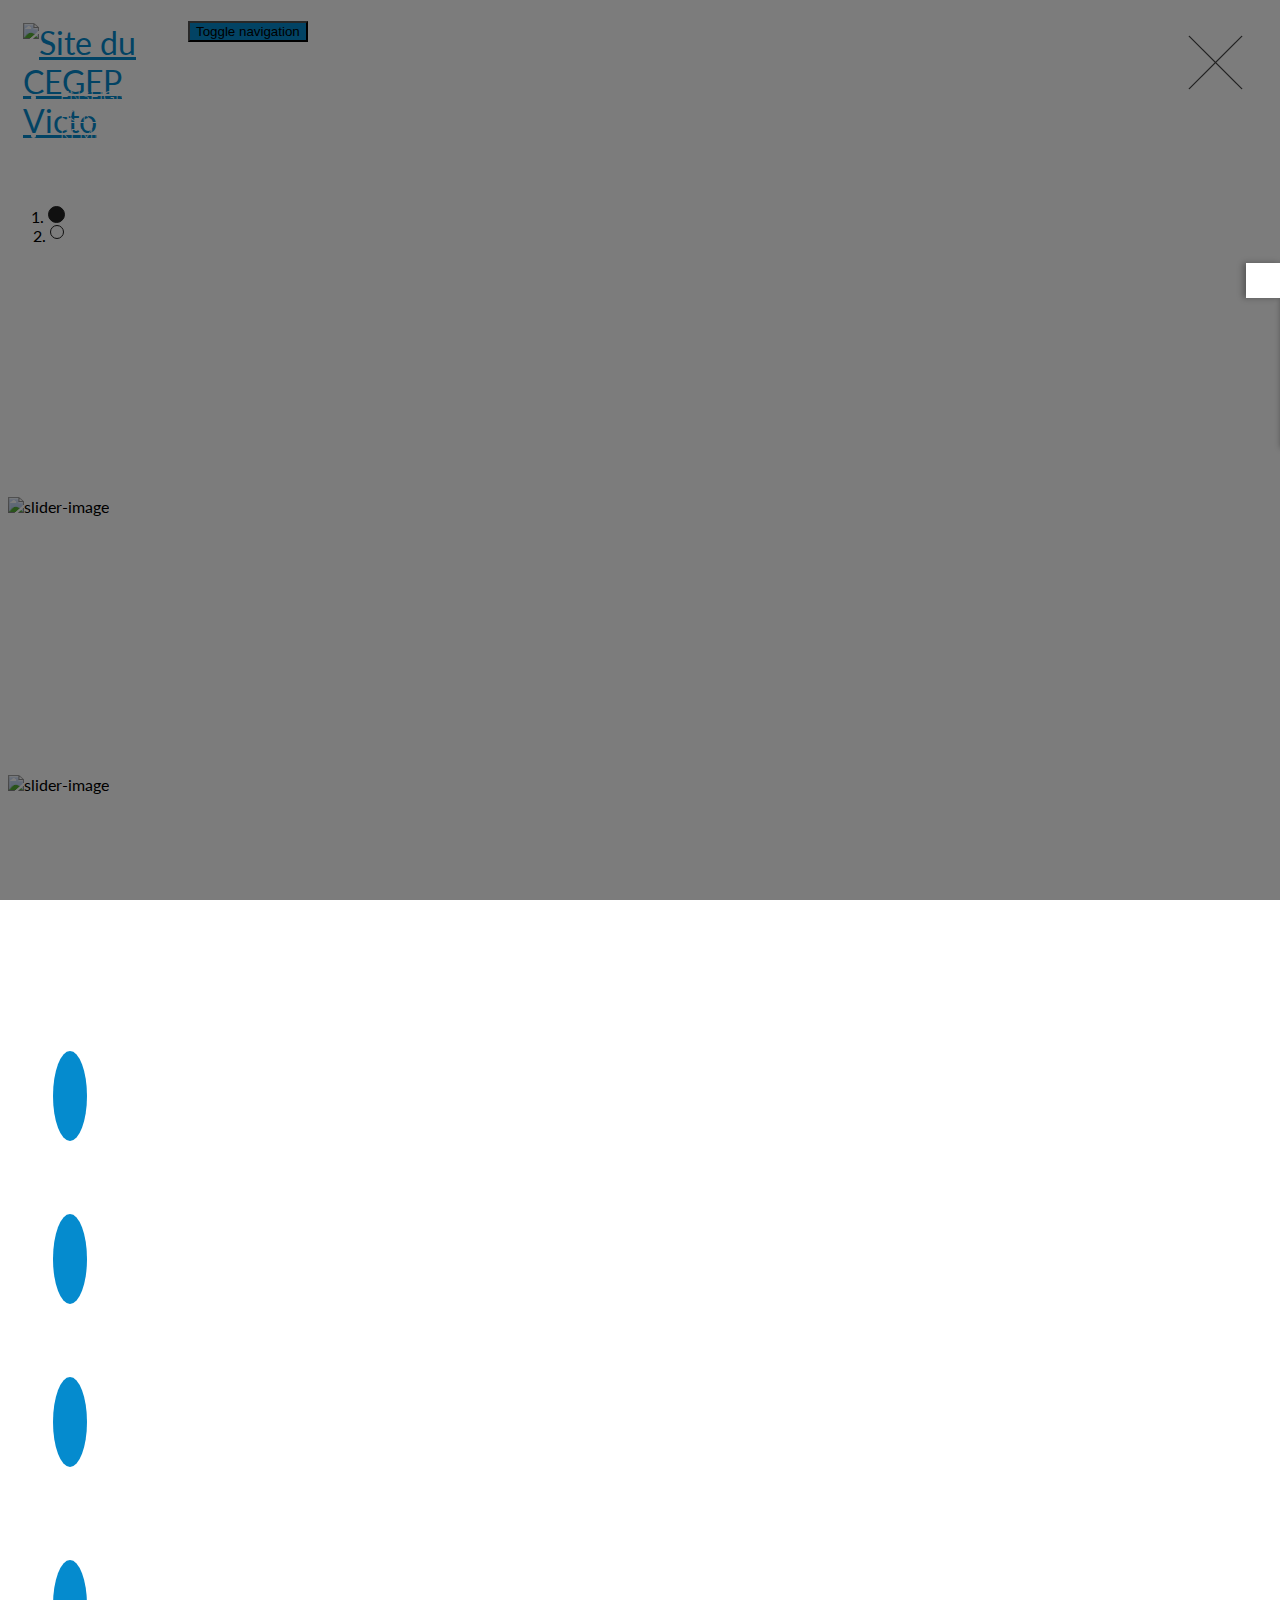
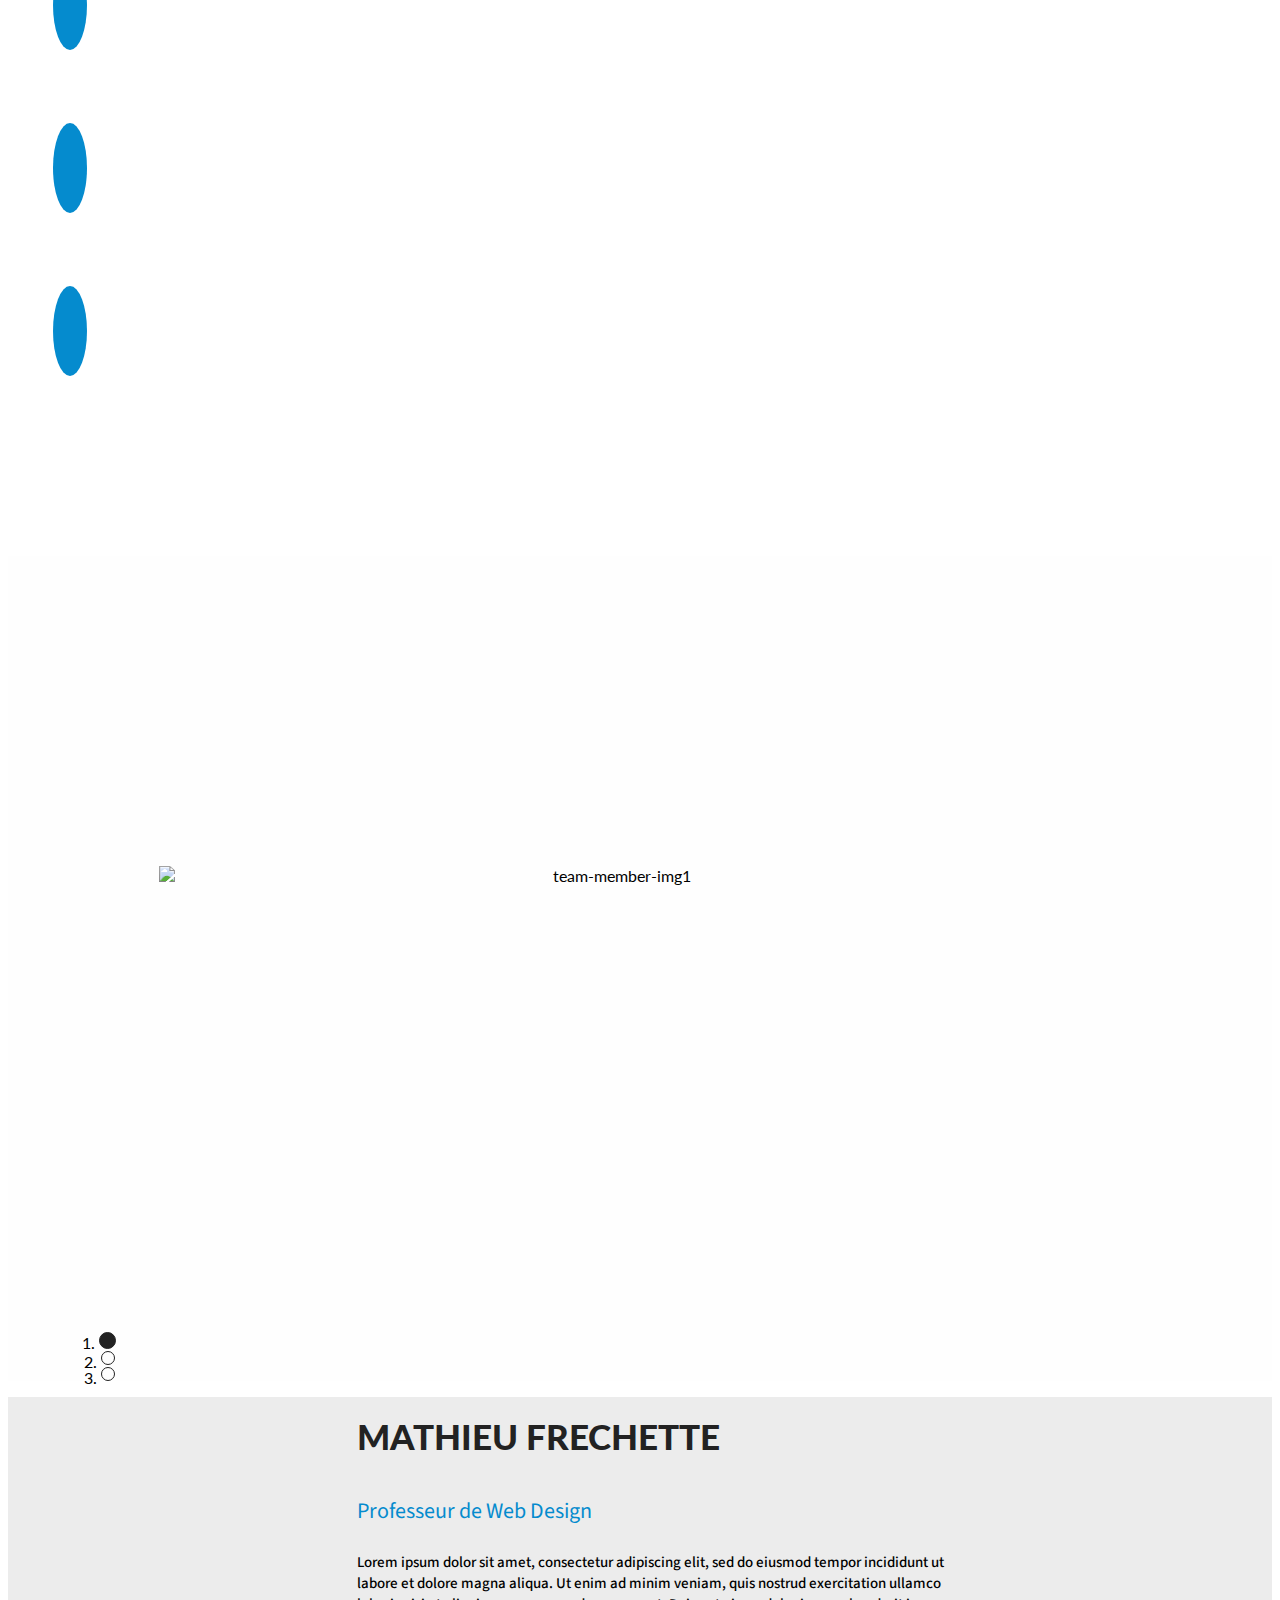
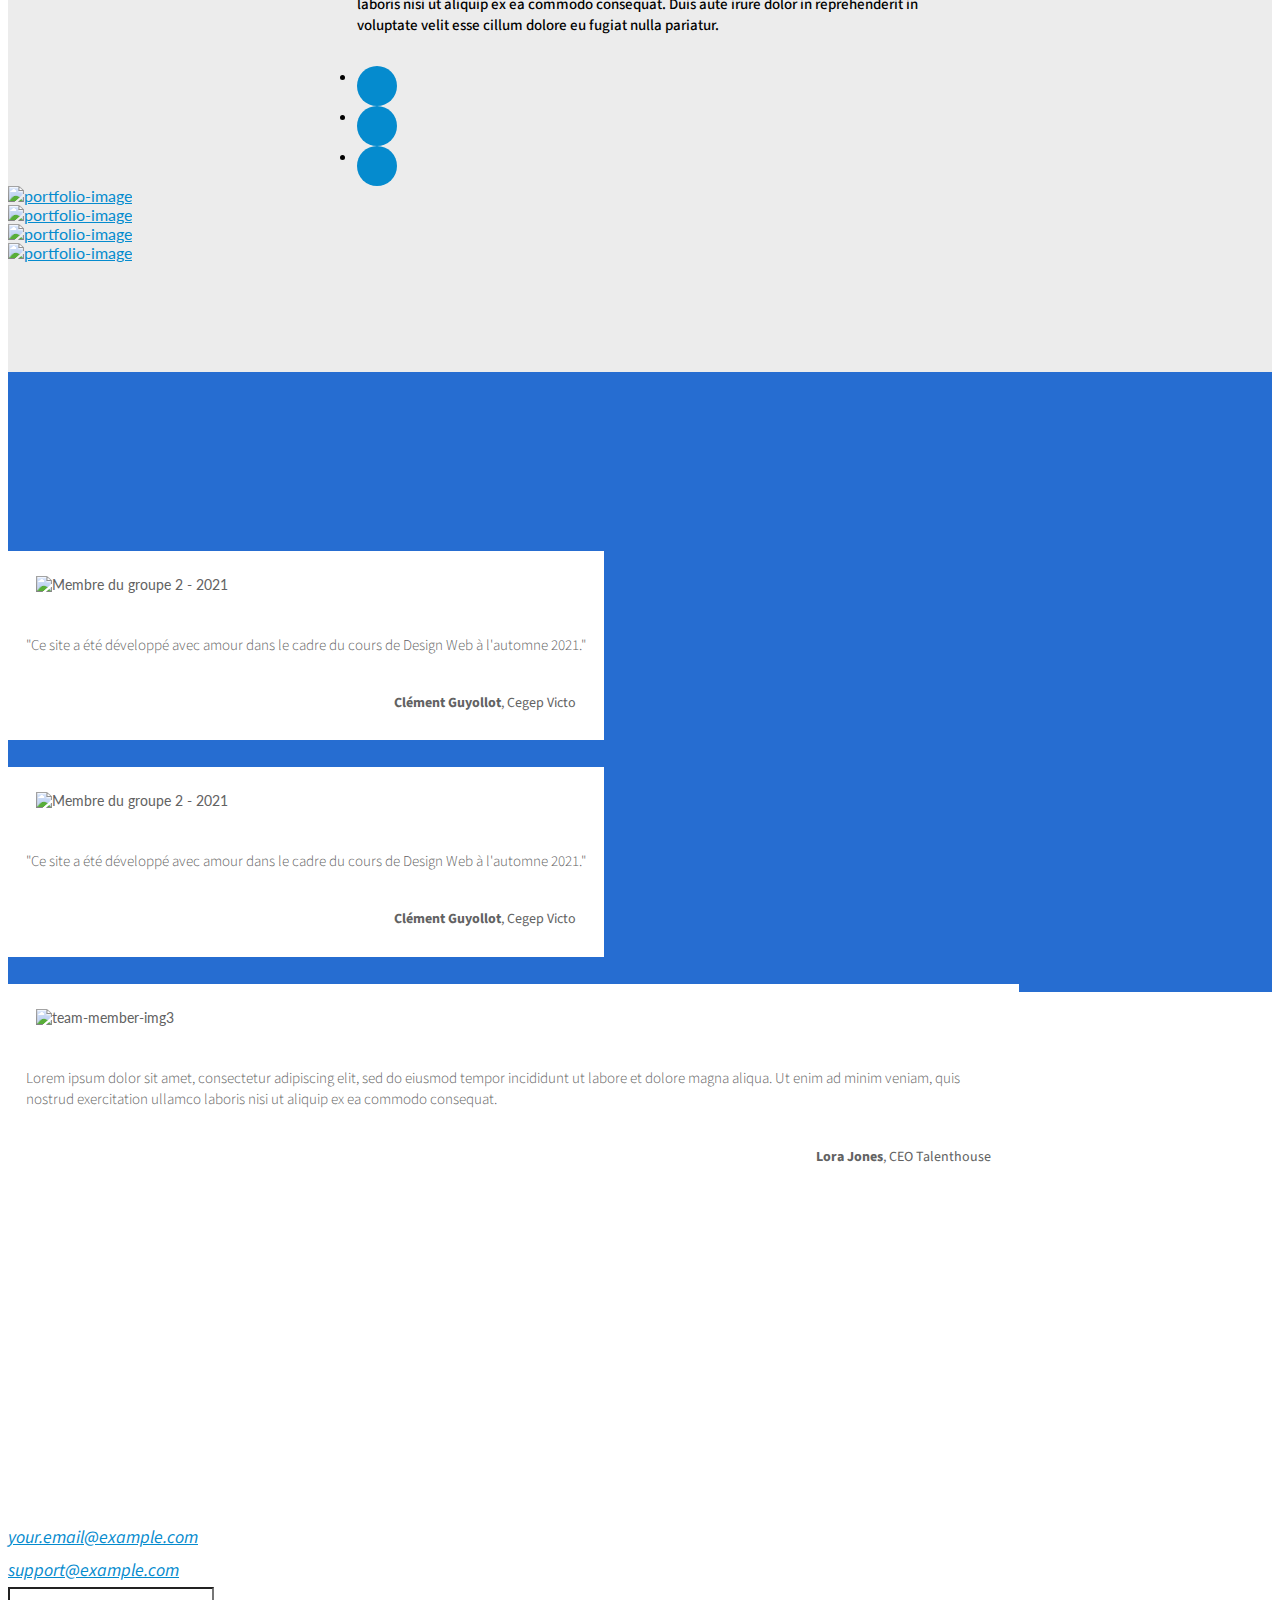
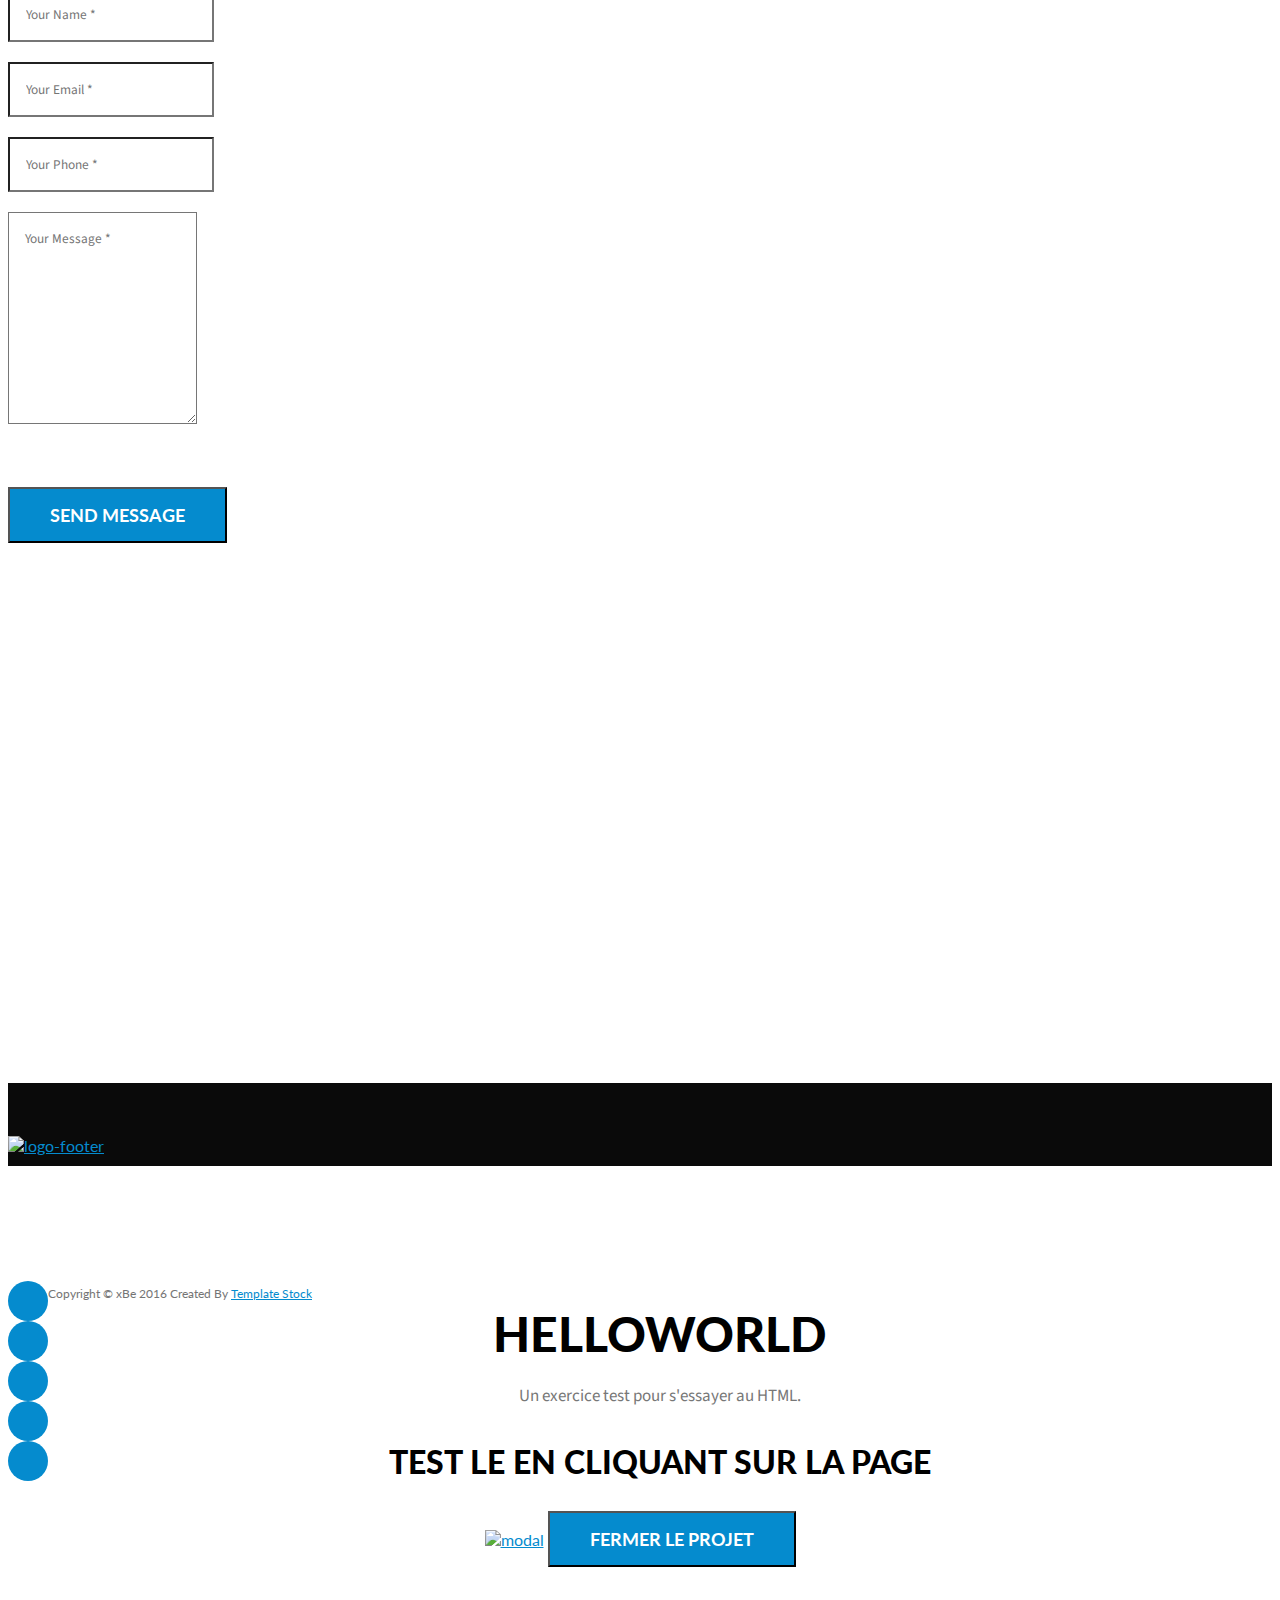
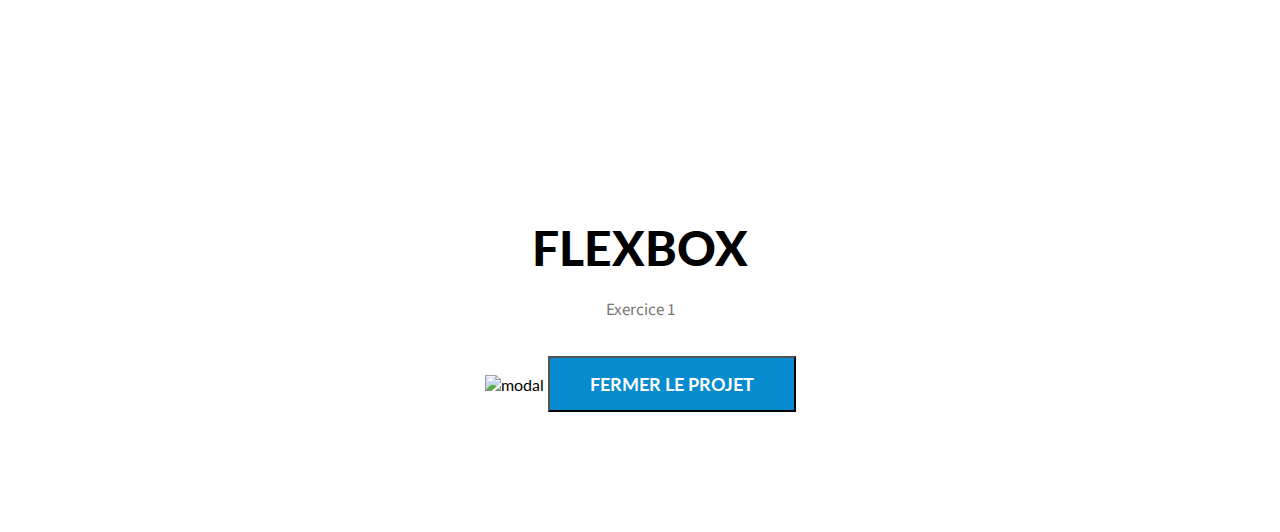
==== commit 0626a6ac: "Modif générale 1" ====
--- a/index.html
+++ b/index.html
@@ -6,14 +6,14 @@
 -->
 
 
-<html lang="fr">
+<html lang="en">
 
 <head>
     <meta charset="utf-8">
     <meta http-equiv="X-UA-Compatible" content="IE=edge">
     <meta name="viewport" content="width=device-width, initial-scale=1">    
 
-    <title> xBe Free HTML5 Responsive Template  | Template Stock</title>
+    <title> Homepage - Clément Guyollot</title>
 
     <!-- Bootstrap Core CSS -->
 
@@ -51,8 +51,8 @@
                         <span class="icon-bar"></span>
                         <span class="icon-bar"></span>
                     </button>
-                    <a class="navbar-brand logo-top page-scroll" href="#header">
-                        <img class="img-responsive"  src="img/logo.png" alt="logo">
+                    <a class="navbar-brand logo-top page-scroll" href="https://www.cegepvicto.ca/">
+                        <img class="img-responsive"  src="../Homepage/img/logo_print.png" alt="Site du CEGEP Victo">
                     </a>
                 </div>
                 <!-- Collect the nav links, forms, and other content for toggling -->
@@ -62,22 +62,17 @@
                             <a href="#page-top"></a>
                         </li>
                         <li>
-                            <a class="page-scroll" href="#services">Services</a>
+                            <a class="page-scroll" href="#services">Cours</a>
                         </li>
                         <li>
-                            <a class="page-scroll" href="#team">Team</a>
+                            <a class="page-scroll" href="#team">Enseignant</a>
                         </li>
                         <li>
                             <a class="page-scroll" href="#portfolio">Portfolio</a>
                         </li>
+                    
                         <li>
-                            <a class="page-scroll" href="#pricing">Pricing</a>
-                        </li>
-                        <li>
-                            <a class="page-scroll" href="#clients">Clients</a>
-                        </li>
-                        <li>
-                            <a class="page-scroll" href="#testimonials">Testimonials</a>
+                            <a class="page-scroll" href="#testimonials">Remerciements</a>
                         </li>
                         <li>
                             <a class="page-scroll" href="#contact">Contact</a>
@@ -106,11 +101,11 @@
                         <div class="row">
                             <div class="col-md-12">
                                 <div class="intro-text">
-                                    <h1 class="intro-lead-in animated bounceInLeft">Creative Digital</h1>
-                                    <h2 class="intro-heading animated bounceInRight">Agency</h2>
-                                    <p class="intro-paragraph animated bounceInRight">Lorem ipsum dolor sit amet, consectetur adipisicing elit. Minima maxime <br>quam architecto quo inventore harum ex magni, dicta impedit.</p>
-                                </div>
-                                <a href="#services" class="page-scroll btn btn-xl slider-button animated bounceInUp">Services</a>
+                                    <h1 class="intro-lead-in animated bounceInLeft">Design Web</h1>
+                                    <h2 class="intro-heading animated bounceInRight">Session 1</h2>
+                                    <p class="intro-paragraph animated bounceInRight">Groupe 2 - Promotion 2021 / 2024</p>
+                                </div>
+                                <a href="#services" class="page-scroll btn btn-xl slider-button animated bounceInUp">Cours</a>
                             </div>
                         </div>
                     </div>
@@ -122,11 +117,11 @@
                         <div class="row">
                             <div class="col-md-12">
                                 <div class="intro-text">
-                                    <h1 class="intro-lead-in animated bounceInLeft">Creative Digital</h1>
-                                    <h2 class="intro-heading animated bounceInRight">Agency</h2>
-                                    <p class="intro-paragraph animated bounceInRight">Welcome to our private quarters on the web</p>
-                                </div>
-                                <a href="#services" class="page-scroll btn btn-xl slider-button animated bounceInUp">Services</a>
+                                    <h1 class="intro-lead-in animated bounceInLeft">Design Web</h1>
+                                    <h2 class="intro-heading animated bounceInRight">Session 1</h2>
+                                    <p class="intro-paragraph animated bounceInRight">Groupe 2 - Promotion 2021 / 2024</p>
+                                </div>
+                                <a href="#services" class="page-scroll btn btn-xl slider-button animated bounceInUp">Cours</a>
                             </div>
                         </div>
                     </div>
@@ -148,45 +143,45 @@
         <div class="container-fluid wrapper">
             <div class="row">
                 <div class="col-lg-12 text-left">
-                    <h2 class="section-heading">Services</h2>
-                    <h3 class="section-subheading">Lorem ipsum dolor sit amet, consectetur adipiscing elit, sed do eiusmod tempor incididunt ut labore et dolore magna aliqua. Ut enim ad minim veniam, quis nostrud exercitation ullamco laboris nisi ut aliquip ex ea commodo consequat. </h3>
+                    <h2 class="section-heading">Cours en Web Design</h2>
+                    <h3 class="section-subheading">Voici une présentation des principaux éléments que nous voyons dans le cours de Design Web en Session 1 :</h3>
                 </div>
             </div>
             <div class="row text-center">
                 <!-- First row services -->
                 <div class="row first-services">
                     <div class="col-sm-12 col-md-4 service">
-                        <i class="fa fa-desktop"></i>
-                        <h4 class="service-heading">Web and Graphic Design</h4>
-                        <p class="text-services">Lorem ipsum dolor sit amet, consectetur adipisicing elit. Minima maxime quam architecto quo inventore harum ex magni, dicta impedit.</p>
+                        <i class="fa fa-html5" aria-hidden="true"></i>
+                        <h4 class="service-heading">HTML 5</h4>
+                        <p class="text-services">Utilisation du langage HTML pour la conception et l'organisation du site.</p>
                     </div>
                     <div class="col-sm-12 col-md-4 service">
-                        <i class="fa fa-magic"></i>
-                        <h4 class="service-heading">Branding</h4>
-                        <p class="text-services">Lorem ipsum dolor sit amet, consectetur adipisicing elit. Minima maxime quam architecto quo inventore harum ex magni, dicta impedit.</p>
+                        <i class="fa fa-css3" aria-hidden="true"></i>
+                        <h4 class="service-heading">CSS</h4>
+                        <p class="text-services">Le langage CSS apporte une amélioration visuelle du site web et réorganise les différents éléments.</p>
                     </div>
                     <div class="col-sm-12 col-md-4 service">
-                        <i class="fa fa-cubes"></i>
-                        <h4 class="service-heading">Front End Development</h4>
-                        <p class="text-services">Lorem ipsum dolor sit amet, consectetur adipisicing elit. Minima maxime quam architecto quo inventore harum ex magni, dicta impedit.</p>
+                        <i class="fa fa-github" aria-hidden="true"></i>
+                        <h4 class="service-heading">GitHUB</h4>
+                        <p class="text-services">Permet de déposer nos créations et les partager avec le professeur</p>
                     </div>
                 </div>
                 <!-- Second row services -->
                 <div class="row second-services">
                     <div class="col-sm-12 col-md-4 service">
-                        <i class="fa fa-cogs"></i>
-                        <h4 class="service-heading">Back End Development</h4>
-                        <p class="text-services">Lorem ipsum dolor sit amet, consectetur adipisicing elit. Minima maxime quam architecto quo inventore harum ex magni, dicta impedit.</p>
+                        <i class="fa fa-th-large" aria-hidden="true"></i>
+                        <h4 class="service-heading">FlexBox</h4>
+                        <p class="text-services">Flexbox est une méthode de mise en page selon un axe principal, permettant de disposer des éléments en ligne ou en colonne.</p>
                     </div>
                     <div class="col-sm-12 col-md-4 service">
                         <i class="fa fa-laptop"></i>
-                        <h4 class="service-heading">Responsive Design</h4>
-                        <p class="text-services">Lorem ipsum dolor sit amet, consectetur adipisicing elit. Minima maxime quam architecto quo inventore harum ex magni, dicta impedit.</p>
+                        <h4 class="service-heading">Media Quieres</h4>
+                        <p class="text-services">Les requêtes média (media queries) permettent de modifier l'apparence d'un site ou d'une application en fonction du type d'appareil et de ses caractéristiques.</p>
                     </div>
                     <div class="col-sm-12 col-md-4 service">
-                        <i class="fa fa-heart"></i>
-                        <h4 class="service-heading">Consulting</h4>
-                        <p class="text-services">Lorem ipsum dolor sit amet, consectetur adipisicing elit. Minima maxime quam architecto quo inventore harum ex magni, dicta impedit.</p>
+                        <i class="fa fa-th" aria-hidden="true"></i>
+                        <h4 class="service-heading">Grid</h4>
+                        <p class="text-services">Le module CSS ajoute à CSS une grille à deux dimensions. Les grilles peuvent être utilisées pour agencer des pages entières ou de petits éléments d'interface.</p>
                     </div>
                 </div>
             </div>
@@ -197,21 +192,21 @@
         <div class="container-fluid wrapper">
             <div class="row">
                 <div class="col-lg-12 text-center">
-                    <h2 class="section-heading">Team</h2>
+                    <h2 class="section-heading">Enseignant</h2>
                     <h3 class="section-subheading text-muted">Lorem ipsum dolor sit amet, consectetur adipiscing elit, sed do eiusmod tempor incididunt ut labore et dolore magna aliqua. Ut enim ad minim veniam, quis nostrud exercitation ullamco laboris nisi ut aliquip ex ea commodo consequat. </h3>
                 </div>
             </div>
-            <div id="myCarousel-two" class="carousel slide">
+            
                 <!-- Wrapper for Slides -->
                 <div class="carousel-inner team-wrapper">
                     <div class="item active">
                         <!-- Team Member One -->
                         <div class="col-xs-12 col-sm-4 col-md-4 team-member">
-                            <img src="img/team/david.png" alt="team-member-img1">
+                            <img src="../Homepage/img/team/6044187.jfif" alt="team-member-img1">
                         </div>
                         <div class="col-xs-12 col-sm-8 col-md-8 team-member-bio">
-                            <h3 class="team-member-name">David Farland</h3>
-                            <p class="text-muted-role">Full Stack Developer</p>
+                            <h3 class="team-member-name">Mathieu FRECHETTE</h3>
+                            <p class="text-muted-role">Professeur de Web Design</p>
                             <p class="team-text-short">Lorem ipsum dolor sit amet, consectetur adipiscing elit, sed do eiusmod tempor incididunt ut labore et dolore magna aliqua. Ut enim ad minim veniam, quis nostrud exercitation ullamco laboris nisi ut aliquip ex ea commodo consequat. Duis aute irure dolor in reprehenderit in voluptate velit esse cillum dolore eu fugiat nulla pariatur. </p>
                             <ul class="list-inline social-buttons">
                                 <li><a href="#"><i class="fa fa-twitter"></i></a>
@@ -224,52 +219,9 @@
                         </div>
                     </div>
                     <div class="item">
-                        <!-- Team Member Two -->
-                        <div class="col-xs-12 col-sm-4 col-md-4 team-member">
-                            <img src="img/team/jenna.png" alt="team-member-img1">
-                        </div>
-                        <div class="col-xs-12 col-sm-8 col-md-8 team-member-bio">
-                            <h3 class="team-member-name">Jenna Carrera</h3>
-                            <p class="text-muted-role">Lead Designer</p>
-                            <p class="team-text-short">Lorem ipsum dolor sit amet, consectetur adipiscing elit, sed do eiusmod tempor incididunt ut labore et dolore magna aliqua. Ut enim ad minim veniam, quis nostrud exercitation ullamco laboris nisi ut aliquip ex ea commodo consequat. Duis aute irure dolor in reprehenderit in voluptate velit esse cillum dolore eu fugiat nulla pariatur. </p>
-                            <ul class="list-inline social-buttons">
-                                <li><a href="#"><i class="fa fa-twitter"></i></a>
-                                </li>
-                                <li><a href="#"><i class="fa fa-facebook"></i></a>
-                                </li>
-                                <li><a href="#"><i class="fa fa-linkedin"></i></a>
-                                </li>
-                            </ul>
-                        </div>
-                    </div>
-                    <div class="item">
-                        <!-- Team Member Three -->
-                        <div class="col-xs-12 col-sm-4 col-md-4 team-member">
-                            <img src="img/team/nicole.png" alt="team-member-img1">
-                        </div>
-                        <div class="col-xs-12 col-sm-8 col-md-8 team-member-bio">
-                            <h3 class="team-member-name">Nicole Johnson</h3>
-                            <p class="text-muted-role">Lead Designer</p>
-                            <p class="team-text-short">Lorem ipsum dolor sit amet, consectetur adipiscing elit, sed do eiusmod tempor incididunt ut labore et dolore magna aliqua. Ut enim ad minim veniam, quis nostrud exercitation ullamco laboris nisi ut aliquip ex ea commodo consequat. Duis aute irure dolor in reprehenderit in voluptate velit esse cillum dolore eu fugiat nulla pariatur. </p>
-                            <ul class="list-inline social-buttons">
-                                <li><a href="#"><i class="fa fa-twitter"></i></a>
-                                </li>
-                                <li><a href="#"><i class="fa fa-facebook"></i></a>
-                                </li>
-                                <li><a href="#"><i class="fa fa-linkedin"></i></a>
-                                </li>
-                            </ul>
-                        </div>
-                    </div>
-                </div>
+                       
                 <!-- Controls -->
-                <a class="left carousel-control" href="#myCarousel-two" data-slide="prev">
-                    <span class="glyphicon glyphicon-chevron-left"></span>
-                </a>
-                <a class="right carousel-control" href="#myCarousel-two" data-slide="next">
-                    <span class="glyphicon glyphicon-chevron-right"></span>
-                </a>
-                <!-- Indicators -->
+                
                 <ol class="carousel-indicators">
                     <li data-target="#myCarousel-two" data-slide-to="0" class="active"></li>
                     <li data-target="#myCarousel-two" data-slide-to="1"></li>
@@ -284,17 +236,9 @@
             <div class="row">
                 <div class="col-md-12">
                     <h2 class="section-heading">Portfolio</h2>
-                    <h3 class="section-subheading text-muted">Lorem ipsum dolor sit amet, consectetur adipisicing elit. Minima maxime quam architecto quo inventore harum ex magni, dicta impedit.</h3>
-                </div>
-                <div class="col-xs-12 col-md-12 portfolio-submenu text-center">
-                    <ul class="filter">
-                        <li><a class="active" href="#" data-filter="*">All</a></li>
-                        <li><a href="#" data-filter=".wordpress">WordPress</a></li>
-                        <li><a href="#" data-filter=".html">Web Design</a></li>
-                        <li><a href="#" data-filter=".graphic">Graphic Design</a></li>
-                        <li><a href="#" data-filter=".php">PHP</a></li>
-                        <li><a href="#" data-filter=".bootstrap">Bootstrap</a></li>
-                    </ul>
+                    <h3 class="section-subheading text-muted">Vous pouvez voir les exercices réalisés en cours de Web Design tout au long de la 1ère session en Techniques de l'Informatiques.</h3>
+                </div>
+                
                     <!--/#portfolio-filter-->
                 </div>
             </div>
@@ -306,12 +250,12 @@
                         <div class="hover-bg">
                             <a href="#portfolioModal1" class="portfolio-link" data-toggle="modal">
                                 <div class="hover-text">
-                                    <h4>Wine Label</h4>
-                                    <h5>Branding</h5>
+                                    <h4>HelloWorld</h4>
+                                    <h5>Exercice test</h5>
                                     <div class="clearfix"></div>
                                     <i class="fa fa-plus"></i>
                                 </div>
-                                <img src="img/portfolio/card.jpg" class="img-responsive" alt="portfolio-image">
+                                <img src="../Homepage/mes_exercices/hello world/Capture.PNG" class="img-responsive" alt="portfolio-image">
                             </a>
                         </div>
                     </div>
@@ -321,12 +265,12 @@
                         <div class="hover-bg">
                             <a href="#portfolioModal2" class="portfolio-link" data-toggle="modal">
                                 <div class="hover-text">
-                                    <h4>Business Card</h4>
-                                    <h5>Stationary</h5>
+                                    <h4>FlexBox</h4>
+                                    <h5>Exercice 1</h5>
                                     <div class="clearfix"></div>
                                     <i class="fa fa-plus"></i>
                                 </div>
-                                <img src="img/portfolio/2.jpg" class="img-responsive" alt="portfolio-image">
+                                <img src="../Homepage/mes_exercices/Portfolio/img/Capture.PNG" class="img-responsive" alt="portfolio-image">
                             </a>
                         </div>
                     </div>
@@ -336,12 +280,12 @@
                         <div class="hover-bg">
                             <a href="#portfolioModal1" class="portfolio-link" data-toggle="modal">
                                 <div class="hover-text">
-                                    <h4>Logo Design</h4>
-                                    <h5>Branding</h5>
+                                    <h4>Grid</h4>
+                                    <h5>Exercice 2</h5>
                                     <div class="clearfix"></div>
                                     <i class="fa fa-plus"></i>
                                 </div>
-                                <img src="img/portfolio/3.jpg" class="img-responsive" alt="portfolio-image">
+                                <img src="../Homepage/mes_exercices/Portfolio/img/Capture1.PNG" class="img-responsive" alt="portfolio-image">
                             </a>
                         </div>
                     </div>
@@ -351,223 +295,49 @@
                         <div class="hover-bg">
                             <a href="#portfolioModal2" class="portfolio-link" data-toggle="modal">
                                 <div class="hover-text">
-                                    <h4>Logo Design</h4>
-                                    <h5>Branding</h5>
+                                    <h4>Media Quieres</h4>
+                                    <h5>Exercice 3</h5>
                                     <div class="clearfix"></div>
                                     <i class="fa fa-plus"></i>
                                 </div>
-                                <img src="img/portfolio/4.jpg" class="img-responsive" alt="portfolio-image">
+                                <img src="../Homepage/mes_exercices/Portfolio/img/Capture2.PNG" class="img-responsive" alt="portfolio-image">
                             </a>
                         </div>
                     </div>
                 </div>
-                <div class="col-xs-12 col-sm-6 col-md-6 col-lg-3 work-grid wordpress graphic">
-                    <div class="portfolio-item">
-                        <div class="hover-bg">
-                            <a href="#portfolioModal1" class="portfolio-link" data-toggle="modal">
-                                <div class="hover-text">
-                                    <h4>Web Design</h4>
-                                    <h5>Web Design</h5>
-                                    <div class="clearfix"></div>
-                                    <i class="fa fa-plus"></i>
-                                </div>
-                                <img src="img/portfolio/5.jpg" class="img-responsive" alt="portfolio-image">
-                            </a>
-                        </div>
-                    </div>
-                </div>
-                <div class="col-xs-12 col-sm-6 col-md-6 col-lg-3 work-grid wordpress html graphic">
-                    <div class="portfolio-item">
-                        <div class="hover-bg">
-                            <a href="#portfolioModal2" class="portfolio-link" data-toggle="modal">
-                                <div class="hover-text">
-                                    <h4>Packageing and Label Design</h4>
-                                    <h5>Branding</h5>
-                                    <div class="clearfix"></div>
-                                    <i class="fa fa-plus"></i>
-                                </div>
-                                <img src="img/portfolio/6.jpg" class="img-responsive" alt="portfolio-image">
-                            </a>
-                        </div>
-                    </div>
-                </div>
-                <div class="col-xs-12 col-sm-6 col-md-6 col-lg-3 work-grid wordpress graphic">
-                    <div class="portfolio-item">
-                        <div class="hover-bg">
-                            <a href="#portfolioModal1" class="portfolio-link" data-toggle="modal">
-                                <div class="hover-text">
-                                    <h4>Logo Design</h4>
-                                    <h5>Branding</h5>
-                                    <div class="clearfix"></div>
-                                    <i class="fa fa-plus"></i>
-                                </div>
-                                <img src="img/portfolio/1.jpg" class="img-responsive" alt="portfolio-image">
-                            </a>
-                        </div>
-                    </div>
-                </div>
-                <div class="col-xs-12 col-sm-6 col-md-6 col-lg-3 work-grid wordpress graphic">
-                    <div class="portfolio-item">
-                        <div class="hover-bg">
-                            <a href="#portfolioModal2" class="portfolio-link" data-toggle="modal">
-                                <div class="hover-text">
-                                    <h4>Book Cover</h4>
-                                    <h5>Branding</h5>
-                                    <div class="clearfix"></div>
-                                    <i class="fa fa-plus"></i>
-                                </div>
-                                <img src="img/portfolio/book.jpg" class="img-responsive" alt="portfolio-image">
-                            </a>
-                        </div>
-                    </div>
-                </div>
+                
             </div>
         </div>
     </section>
-     <!-- Pricing Section -->
-    <section id="pricing">
-        <div class="container-fluid wrapper">
-            <div class="row">
-                <div class="col-lg-12 text-left">
-                    <h2 class="section-heading">Pricing</h2>
-                    <h3 class="section-subheading">Lorem ipsum dolor sit amet consectetur.</h3>
-                </div>
-            </div>
-            <div class="col-sm-4">
-                <div class="pricing text-center">
-                    <div class="pricing-top-box">
-                         <h3 class="pricing-title">Basic</h3>
-                        <h4 class="price">$39</h4>
-                    </div>
-                    <ul>
-                        <li>Free Download</li>
-                        <li>1000+ Softwear</li>
-                        <li>Full Access</li>
-                        <li>Free Update</li>
-                        <li>Live Support</li>
-                    </ul>
-                    <a href="" class="btn btn-send">Sign Up</a>
-                </div>
-            </div>
-            <div class="col-sm-4">
-                <div class="pricing text-center">
-                    <div class="pricing-top-box">
-                       <h3 class="pricing-title">Medium</h3>
-                        <h4 class="price">$89</h4>
-                    </div>
-                    <ul>
-                        <li>Free Download</li>
-                        <li>1000+ Softwear</li>
-                        <li>Full Access</li>
-                        <li>Free Update</li>
-                        <li>Live Support</li>
-                    </ul>
-                    <a href="" class="btn btn-send">Sign Up</a>
-                </div>
-            </div>
-            <div class="col-sm-4">
-                <div class="pricing text-center">
-                    <div class="pricing-top-box">
-                        <h3 class="pricing-title">Premium</h3>
-                        <h4 class="price">$119</h4>
-                    </div>
-                    <ul>
-                        <li>Free Download</li>
-                        <li>1000+ Softwear</li>
-                        <li>Full Access</li>
-                        <li>Free Update</li>
-                        <li>Live Support</li>
-                    </ul>
-                    <a href="" class="btn btn-send">Sign Up</a>
-                </div>
-            </div>
-        </div>
-    </section>
-    <!-- Client Section -->
-    <div id="clients">
-        <div class="container-fluid-clients wrapper">
-            <div id="myCarousel-three" class="carousel-clients slide">
-                <!-- Wrapper for Slides -->
-                <div class="carousel-inner">
-                    <div class="item active">
-                        <div class="col-xs-6 col-sm-4 col-md-4 col-lg-2">
-                            <a href="#" class="logo-link"><img src="img/clients/envato-logo.png" class="client-logo" alt="logo"></a>
-                        </div>
-                        <div class="col-xs-6 col-sm-4 col-md-4 col-lg-2">
-                            <a href="#" class="logo-link"><img src="img/clients/geforce-logo.png" class="client-logo" alt="logo"></a>
-                        </div>
-                        <div class="col-xs-6 col-sm-4 col-md-4 col-lg-2">
-                            <a href="#" class="logo-link"><img src="img/clients/uber-logo.png" class="client-logo" alt="logo"></a>
-                        </div>
-                        <div class="col-xs-6 col-sm-4 col-md-4 col-lg-2">
-                            <a href="#" class="logo-link"><img src="img/clients/airbnb-logo.png" class="client-logo" alt="logo"></a>
-                        </div>
-                        <div class="col-xs-6 col-sm-4 col-md-4 col-lg-2">
-                            <a href="#" class="logo-link"><img src="img/clients/bootstrap-logo.png" class="client-logo" alt="logo"></a>
-                        </div>
-                        <div class="col-xs-6 col-sm-4 col-md-4 col-lg-2">
-                            <a href="#" class="logo-link"><img src="img/clients/tmobile-logo.png" class="client-logo" alt="logo"></a>
-                        </div>
-                    </div>
-                    <div class="item">
-                        <div class="col-xs-6 col-sm-6 col-md-4 col-lg-2">
-                            <a href="#" class="logo-link"><img src="img/clients/woo-logo.png" class="client-logo" alt="logo"></a>
-                        </div>
-                        <div class="col-xs-6 col-sm-6 col-md-4 col-lg-2">
-                            <a href="#" class="logo-link"><img src="img/clients/valve-logo.png" class="client-logo" alt="logo"></a>
-                        </div>
-                        <div class="col-xs-6 col-sm-6 col-md-4 col-lg-2">
-                            <a href="#" class="logo-link"><img src="img/clients/talenthouse-logo.png" class="client-logo" alt="logo"></a>
-                        </div>
-                        <div class="col-xs-6 col-sm-6 col-md-4 col-lg-2">
-                            <a href="#" class="logo-link"><img src="img/clients/amazon-logo.png" class="client-logo" alt="logo"></a>
-                        </div>
-                        <div class="col-xs-6 col-sm-6 col-md-4 col-lg-2">
-                            <a href="#" class="logo-link"><img src="img/clients/river-logo.png" class="client-logo" alt="logo"></a>
-                        </div>
-                        <div class="col-xs-6 col-sm-6 col-md-4 col-lg-2">
-                            <a href="#" class="logo-link"><img src="img/clients/audio-logo.png" class="client-logo" alt="logo"></a>
-                        </div>
-                    </div>
-                </div>
-            </div>
-        </div>
-    </div>
+     
     <!-- Testimonials Section-->
     <section id="testimonials">
         <div class="container-fluid wrapper">
             <div class="row">
                 <div class="col-sm-8 col-lg-12 text-left">
-                    <h2 class="section-heading">Testimonials</h2>
-                    <h3 class="section-subheading">Lorem ipsum dolor sit amet consectetur.</h3>
-                </div>
-            </div>
-            <div id="myCarousel-four" class="carousel-testimonials slide" data-ride="carousel">
+                    <h2 class="section-heading">Remerciements</h2>
+                </div>
+            </div>
+            
                 <!-- Wrapper for Slides -->
                 <div class="carousel-inner">
                     <div class="carousel-inner">
                         <div class="item active">
                             <div class="col-md-6 col-sm-6">
                                 <div class="block-text">
-                                    <img src="img/team/1.png" alt="team-member-img3" class="col-md-6 img-circle">
-                                    <h5 class="testimonial-text">Lorem ipsum dolor sit amet, consectetur adipiscing elit, sed do eiusmod tempor incididunt ut labore et dolore magna aliqua. Ut enim ad minim veniam, quis nostrud exercitation ullamco laboris nisi ut aliquip ex ea commodo consequat. </h5>
-                                    <p class="testimonial-author"><strong>Martin Santorini</strong>, CEO Talenthouse</p>
+                                    <img src="../Homepage/img/de844f35-f6dd-483c-97f6-4f97a4d6f31a.jpg" alt="Membre du groupe 2 - 2021" class="col-md-6 img-circle">
+                                    <h5 class="testimonial-text">"Ce site a été développé avec amour dans le cadre du cours de Design Web à l'automne 2021."</h5>
+                                    <p class="testimonial-author"><strong>Clément Guyollot</strong>, Cegep Victo</p>
                                 </div>
                             </div>
-                            <div class="col-md-6 col-sm-6">
-                                <div class="block-text">
-                                    <img src="img/team/2.png" alt="team-member-img3" class="col-md-6 img-circle">
-                                    <h5 class="testimonial-text">Lorem ipsum dolor sit amet, consectetur adipiscing elit, sed do eiusmod tempor incididunt ut labore et dolore magna aliqua. Ut enim ad minim veniam, quis nostrud exercitation ullamco laboris nisi ut aliquip ex ea commodo consequat. </h5>
-                                    <p class="testimonial-author"><strong>Pierre Bronson</strong>, CEO Talenthouse</p>
-                                </div>
-                            </div>
+                            
                         </div>
                         <div class="item">
                             <div class="col-md-6 col-sm-6">
                                 <div class="block-text">
-                                    <img src="img/team/4.png" alt="team-member-img3" class="col-md-6 img-circle">
-                                    <h5 class="testimonial-text">Lorem ipsum dolor sit amet, consectetur adipiscing elit, sed do eiusmod tempor incididunt ut labore et dolore magna aliqua. Ut enim ad minim veniam, quis nostrud exercitation ullamco laboris nisi ut aliquip ex ea commodo consequat. </h5>
-                                    <p class="testimonial-author"><strong>Victor Vella</strong>, CEO Talenthouse</p>
+                                    <img src="../Homepage/img/de844f35-f6dd-483c-97f6-4f97a4d6f31a.jpg" alt="Membre du groupe 2 - 2021" class="col-md-6 img-circle">
+                                    <h5 class="testimonial-text">"Ce site a été développé avec amour dans le cadre du cours de Design Web à l'automne 2021."</h5>
+                                    <p class="testimonial-author"><strong>Clément Guyollot</strong>, Cegep Victo</p>
                                 </div>
                             </div>
                             <div class="col-md-6 col-sm-6">
@@ -743,18 +513,13 @@
                     <div class="col-lg-8 col-lg-offset-2">
                         <div class="modal-body">
                             <!-- Project Details Go Here -->
-                            <h2>Project Name</h2>
-                            <p class="item-intro text-muted">Lorem ipsum dolor sit amet consectetur.</p>
-                            <img class="img-responsive img-centered" src="img/portfolio/flattastic-free.jpg" alt="modal">
-                            <p>Use this area to describe your project. Lorem ipsum dolor sit amet, consectetur adipisicing elit. Est blanditiis dolorem culpa incidunt minus dignissimos deserunt repellat aperiam quasi sunt officia expedita beatae cupiditate, maiores repudiandae, nostrum, reiciendis facere nemo!</p>
-                            <p>
-                                <strong>Want this UI kit sample?</strong>You can download it for free, courtesy of <a href="#">edubd.net</a>, or you can download it <a href="#">here</a>.</p>
-                            <ul class="list-inline">
-                                <li>Date: August 9, 2013</li>
-                                <li>Client: Web Designer Depot</li>
-                                <li>Category: Graphic Design</li>
-                            </ul>
-                            <button type="button" class="btn btn-xl" data-dismiss="modal"><i class="fa fa-times"></i> Close Project</button>
+                            <h2>HelloWorld</h2>
+                            <p class="item-intro text-muted">Un exercice test pour s'essayer au HTML.</p>
+                            <p><h1><b>Test le en cliquant sur la page</b></h1></p>
+                            <a href="file:///C:/Users/cleme/OneDrive/Desktop/Techniques%20de%20l'informatique/SESSION%201/Design%20Web/Homepage/mes_exercices/hello%20world/index.html">
+                            <img class="Hello" src="../Homepage/mes_exercices/hello world/Capture.PNG" alt="modal"></a>
+                            
+                            <button type="button" class="btn btn-xl" data-dismiss="modal"><i class="fa fa-times"></i> Fermer le projet</button>
                         </div>
                     </div>
                 </div>
@@ -775,18 +540,11 @@
                     <div class="col-lg-8 col-lg-offset-2">
                         <div class="modal-body">
                             <!-- Project Details Go Here -->
-                            <h2>Project Name</h2>
-                            <p class="item-intro text-muted">Lorem ipsum dolor sit amet consectetur.</p>
-                            <img class="img-responsive img-centered" src="img/portfolio/flat.jpg" alt="modal">
-                            <p>Use this area to describe your project. Lorem ipsum dolor sit amet, consectetur adipisicing elit. Est blanditiis dolorem culpa incidunt minus dignissimos deserunt repellat aperiam quasi sunt officia expedita beatae cupiditate, maiores repudiandae, nostrum, reiciendis facere nemo!</p>
-                            <p>
-                                <strong>Want this flat style illustrations? </strong>You can download it for free, courtesy of <a href="#">edubd.net</a>, or you can download it <a href="#">here</a>.</p>
-                            <ul class="list-inline">
-                                <li>Date: February 20, 2015</li>
-                                <li>Client: Web Designer Depot</li>
-                                <li>Category: Graphic Design</li>
-                            </ul>
-                            <button type="button" class="btn btn-xl" data-dismiss="modal"><i class="fa fa-times"></i> Close Project</button>
+                            <h2>FlexBox</h2>
+                            <p class="item-intro text-muted">Exercice 1</p>
+                            <img class="img-responsive img-centered" src="../Homepage/mes_exercices/Portfolio/img/Capture.PNG" alt="modal">
+                            
+                            <button type="button" class="btn btn-xl" data-dismiss="modal"><i class="fa fa-times"></i> Fermer le projet</button>
                         </div>
                     </div>
                 </div>
--- a/css/style.css
+++ b/css/style.css
@@ -0,0 +1,1904 @@
+/* 
+	xBe by TEMPLATE STOCK
+	templatestock.co @templatestock
+	Released for free under the Creative Commons Attribution 3.0 license (templated.co/license)
+/*--------------------------------------------------------------
+>>> TABLE OF CONTENTS:
+----------------------------------------------------------------
+1.0 Body CSS + basic theme controls
+2.0 Navbar
+3.0 Header
+4.0 Slider
+    4.1 Carousel Animation
+5.0 About Us Section
+6.0 Services Section
+7.0 Team Section
+8.0 Portfolio   Section
+    8.1 Portfolio Modals
+9.0 Pricing Section
+10.0 Clients Section
+11.0 Testimonials Section
+12.0 Contact Section
+13.0 Footer
+    13.1 Scroll to top
+----------------------------------------------------------------
+
+*/
+
+body {
+    overflow-x: hidden;
+    font-family: 'Lato', sans-serif;
+    -webkit-font-smoothing: antialiased;
+    -moz-osx-font-smoothing: grayscale;
+
+}
+
+.wrapper {
+    width: 80%;
+}
+
+.back-to-top {
+    float: right !important;
+    background: none;
+    margin: 0;
+    position: fixed;
+    bottom: 0;
+    right: 0;
+    width: 70px;
+    height: 70px;
+    z-index: 300;
+    display: none;
+    text-decoration: none;
+    color: #ffffff;
+    background-color: #ff9000;
+}
+
+.back-to-top i {
+    font-size: 60px;
+}
+
+.text-muted {
+    color: #777
+}
+
+.text-primary {
+    color: #058BCE;
+}
+
+p {
+    font-size: 14px;
+    line-height: 1.75
+}
+
+p.large {
+    font-size: 16px
+}
+
+a,
+a:hover,
+a:focus,
+a:active,
+a.active {
+    outline: 0
+}
+
+a {
+    color: #058BCE;
+}
+
+a:hover,
+a:focus,
+a:active,
+a.active {
+    color: #058BCE;
+}
+
+h1,
+h2,
+h3,
+h4,
+h5,
+h6 {
+    font-family: "lato";
+    text-transform: uppercase;
+    font-weight: 900;
+
+}
+
+.img-centered {
+    margin: 0 auto;
+}
+
+.bg-light-gray {
+    background-color: #f7f7f7;
+}
+
+.bg-darkest-gray {
+    background-color: #222;
+}
+
+.btn-primary {
+    color: #fff;
+    background-color: #058BCE;
+    border-color: #058BCE;
+    font-family: "lato";
+    text-transform: uppercase;
+    font-weight: 700
+}
+
+.btn-primary:hover,
+.btn-primary:focus,
+.btn-primary:active,
+.btn-primary.active,
+.open .dropdown-toggle.btn-primary {
+    color: #fff;
+    background-color: #fec503;
+    border-color: #f6bf01;
+}
+
+.btn-primary:active,
+.btn-primary.active,
+.open .dropdown-toggle.btn-primary {
+    background-image: none;
+}
+
+.btn-primary.disabled,
+.btn-primary[disabled],
+fieldset[disabled] .btn-primary,
+.btn-primary.disabled:hover,
+.btn-primary[disabled]:hover,
+fieldset[disabled] .btn-primary:hover,
+.btn-primary.disabled:focus,
+.btn-primary[disabled]:focus,
+fieldset[disabled] .btn-primary:focus,
+.btn-primary.disabled:active,
+.btn-primary[disabled]:active,
+fieldset[disabled] .btn-primary:active,
+.btn-primary.disabled.active,
+.btn-primary[disabled].active,
+fieldset[disabled] .btn-primary.active {
+    background-color: #058BCE;
+    border-color: #058BCE;
+}
+
+.btn-primary .badge {
+    color: #058BCE;
+    background-color: #fff;
+}
+
+.btn-xl {
+    color: #fff;
+    background-color: #058BCE;
+    font-family: "lato";
+    text-transform: uppercase;
+    font-weight: 700;
+    border-radius: 0;
+    font-size: 18px;
+    padding: 15px 40px;
+}
+
+.btn-xl:hover,
+.btn-xl:focus,
+.btn-xl:active,
+.btn-xl.active,
+.open .dropdown-toggle.btn-xl {
+    color: #fff;
+    background-color: #48AAF1;
+    border-color: #48AAF1;
+}
+
+.btn-xl:active,
+.btn-xl.active,
+.open .dropdown-toggle.btn-xl {
+    background-image: none
+}
+
+.btn-xl.disabled,
+.btn-xl[disabled],
+fieldset[disabled] .btn-xl,
+.btn-xl.disabled:hover,
+.btn-xl[disabled]:hover,
+fieldset[disabled] .btn-xl:hover,
+.btn-xl.disabled:focus,
+.btn-xl[disabled]:focus,
+fieldset[disabled] .btn-xl:focus,
+.btn-xl.disabled:active,
+.btn-xl[disabled]:active,
+fieldset[disabled] .btn-xl:active,
+.btn-xl.disabled.active,
+.btn-xl[disabled].active,
+fieldset[disabled] .btn-xl.active {
+    background-color: #48AAF1;
+    border-color: #48AAF1;
+}
+
+.btn-xl .badge {
+    color: #48AAF1;
+    background-color: #fff;
+}
+
+.section-heading,
+.section-subheading {
+    opacity: 0;
+}
+
+@media (max-width:480px) {
+    .wrapper {
+        width: 90%;
+    }
+}
+
+
+/* 2.0 ==========   NAVBAR   =============================================================================*/
+
+.top-nav {
+    width: 95%;
+}
+
+.navbar-default {
+    background-color: #222;
+    border-color: transparent;
+}
+
+.nav-buttons {
+    border-radius: 0px !important;
+}
+
+.navbar-brand {
+    float: left;
+    width: 165px;
+    height: 50px;
+    padding: 0px !important;
+}
+
+.logo-top {
+    padding-top: 3px !important;
+    padding-left: 15px !important;
+}
+
+.navbar-default .navbar-brand:hover,
+.navbar-default .navbar-brand:focus,
+.navbar-default .navbar-brand:active,
+.navbar-default .navbar-brand.active {
+    color: #fec503;
+}
+
+.navbar-default .navbar-nav > .active > a,
+.navbar-default .navbar-nav > .active > a:hover,
+.navbar-default .navbar-nav > .active > a:focus {
+    background-color: transparent !important;
+    border-bottom: 4px solid #058BCE;
+}
+
+.navbar-default .navbar-toggle {
+    background-color: #058BCE;
+}
+
+.navbar-default .navbar-toggle .icon-bar {
+    background-color: #fff;
+}
+
+.navbar-default .navbar-toggle:hover,
+.navbar-default .navbar-toggle:focus {
+    background-color: #48AAF1;
+}
+
+.nav > li > a {
+    padding: 10px 12px !important;
+}
+
+.navbar-default .nav li a {
+    font-family: "lato";
+    text-transform: uppercase;
+    font-weight: 300;
+    color: #fff;
+}
+
+.navbar-default .nav li a:hover,
+.navbar-default .nav li a:focus {
+    color: #058BCE;
+}
+
+.navbar-default .navbar-nav>.active>a {
+    border-radius: 0;
+    color: #fff;
+    background-color: #058BCE;
+}
+
+.navbar-default .navbar-nav>.active>a:hover,
+.navbar-default .navbar-nav>.active>a:focus {
+    color: #fff;
+    background-color: #058BCE;
+}
+
+.navbar-right {
+    margin-right: 0px;
+    margin-top: 6px;
+}
+
+.navbar-toggle {
+    margin-right: 0px;
+}
+
+.navbar-fixed-top .navbar-collapse,
+.navbar-fixed-bottom .navbar-collapse {
+    max-height: 540px;
+}
+
+@media (min-width:768px) {
+    .navbar-default {
+        background-color: transparent;
+        padding: 12px 0;
+        -webkit-transition: padding .3s;
+        -moz-transition: padding .3s;
+        transition: padding .3s;
+        border: 0;
+    }
+    .navbar-default .navbar-brand {
+        font-size: 2em;
+        -webkit-transition: all .3s;
+        -moz-transition: all .3s;
+        transition: all .3s;
+    }
+    .navbar-default .navbar-nav>.active>a {
+        border-radius: 0px
+    }
+    .navbar-default.navbar-shrink {
+        background-color: #222;
+        padding: 0px 0;
+        box-shadow: 0px 2px 5px #333333;
+    }
+    .navbar-default.navbar-shrink .navbar-brand {
+        font-size: 1.5em;
+    }
+}
+
+@media (min-width: 768px) and (max-width: 920px) {
+    .navbar-default {
+        padding: 5px !important;
+    }
+}
+
+@media (max-width: 990px) {
+    .navbar-header {
+        float: none;
+    }
+    .navbar-left,
+    .navbar-right {
+        float: none !important;
+    }
+    .navbar-toggle {
+        display: block;
+    }
+    .navbar-collapse {
+        border-top: 1px solid transparent;
+        box-shadow: inset 0 1px 0 rgba(255, 255, 255, 0.1);
+    }
+    .navbar-fixed-top {
+        top: 0;
+        border-width: 0 0 1px;
+        background-color: #222;
+    }
+    .navbar-collapse.collapse {
+        display: none!important;
+    }
+    .navbar-nav {
+        float: none!important;
+        margin-top: 7.5px;
+    }
+    .navbar-nav>li {
+        float: none;
+    }
+    .navbar-nav>li>a {
+        padding-top: 10px;
+        padding-bottom: 10px;
+    }
+    .collapse.in {
+        display: block !important;
+    }
+}
+
+
+/* 3.0 ========   HEADER  =========*/
+
+#header {
+    position: relative;
+    color: #fff;
+    height: 100%;
+}
+
+.intro-text {
+    padding-bottom: 35px;
+    text-align: center;
+}
+
+.intro-text .intro-lead-in {
+    font-family: "lato";
+    text-transform: uppercase;
+    font-weight: 700;
+    font-size: 20px;
+    line-height: 80px;
+    margin-bottom: 45px;
+}
+
+.intro-text .intro-heading {
+    font-family: 'Droid Serif', serif;
+    text-transform: uppercase;
+    font-size: 70px;
+    line-height: 0px;
+    margin-bottom: 10px
+}
+
+.intro-text .intro-paragraph {
+    font-size: 21px;
+    font-family: "source sans pro", "Droid Serif";
+    margin-top: 70px;
+}
+
+@media (max-width: 450px) {
+
+    .intro-text {
+    padding-bottom: 35px;
+    text-align: center;
+}
+}
+
+/* 4.0 ==========   SLIDER   ==*/
+
+#slider {
+    margin: 0px !important;
+    padding: 0px !important;
+}
+
+.slider-button {
+    border: 2px solid #fff;
+    background-color: transparent !important;
+    padding: 8px 40px;
+}
+
+.top li {
+    color: #fff;
+    position: absolute;
+}
+
+#myCarousel-one .item, img.slider-image {
+    background-size: cover;
+    background-position: center;
+    background-attachment: fixed;
+    background-repeat: no-repeat;
+    width: 100%;
+    height: 100%;
+}
+
+#myCarousel-one .item:before {
+    background-color: #000;
+    content: "";
+    height: 100%;
+    top: 0;
+    left: 0;
+    opacity: 0.3;
+    position: absolute;
+    width: 100%;
+}
+
+.carousel-caption {
+    left: 45px;
+    margin: 0 auto;
+    right: 45px;
+    top: 40%;
+    font-size: 15px;
+    text-align: center;
+    color: #fff;
+    text-shadow: none;
+}
+
+.carousel-caption h1 {
+    font-size: 46px;
+    margin-bottom: 0;
+    line-height: 27px;
+    letter-spacing: 2px;
+    font-weight: 100;
+}
+
+.carousel-caption h2 {
+    font-size: 81px;
+    font-weight: 600;
+    margin-top: 0px;
+    text-transform: lowercase;
+    letter-spacing: 2px;
+    margin-bottom: 20px;
+}
+
+.myCarousel-one-left,
+.myCarousel-one-right {
+    color: #000;
+    font-size: 32px;
+    height: 40px;
+    line-height: 40px;
+    margin-top: -20px;
+    position: absolute;
+    text-align: center;
+    top: 50%;
+    width: 32px;
+    z-index: 999;
+    -webkit-transition: 300ms;
+    -moz-transition: 300ms;
+    -o-transition: 300ms;
+    -ms-transition: 300ms;
+    transition: 300ms;
+}
+
+.myCarousel-one-left {
+    left: -100px;
+}
+
+.myCarousel-one-right {
+    right: -100px;
+}
+
+#myCarousel-one:hover .myCarousel-one-left {
+    left: 0;
+}
+
+#myCarousel-one:hover .myCarousel-one-right {
+    right: 0;
+}
+
+video {
+    display: block;
+    min-height: 100%;
+    min-width: 100%;
+    max-width: none;
+    height: auto;
+    width: auto;
+    position: absolute;
+    left: 50%;
+    top: 50%;
+    bottom: auto;
+    right: auto;
+    -webkit-transform: translateX(-50%) translateY(-50%);
+    -moz-transform: translateX(-50%) translateY(-50%);
+    -ms-transform: translateX(-50%) translateY(-50%);
+    -o-transform: translateX(-50%) translateY(-50%);
+    transform: translateX(-50%) translateY(-50%);
+}
+
+
+/* 4.1 ======= Carousel animation =============*/
+
+
+/* Animation delays */
+
+.intro-lead-in {
+    animation-delay: 0.4s;
+}
+
+.intro-heading {
+    animation-delay: 0.6s;
+}
+
+.intro-paragraph {
+    animation-delay: 0.7s;
+}
+
+.slider-button {
+    animation-delay: 0.4s;
+}
+
+@media (max-width: 1500px){
+
+.carousel-caption {top:18%;}
+}
+
+@media (max-width: 1280px){
+
+.carousel-caption {top:20%;}
+.intro-text .intro-paragraph {
+    font-size: 15px;
+    margin-top: 40px;
+}
+.intro-text .intro-lead-in {
+    font-size: 60px;
+    margin-bottom: 20px;
+}
+.intro-text .intro-heading {
+    font-size: 20px;
+    margin-bottom: 10px;
+}
+.intro-text {
+    padding-bottom: 15px;
+}
+}
+@media (max-width: 920px){
+
+.carousel-caption {top:25%;}
+.intro-text .intro-paragraph {
+    font-size: 12px;
+    margin-top: 30px;
+}
+.intro-text .intro-lead-in {
+    font-size: 20px;
+    margin-bottom: 10px;
+}
+.intro-text .intro-heading {
+    font-size: 30px;
+    margin-bottom: 10px;
+}
+.intro-text {
+    padding-bottom: 10px;
+}
+}
+@media (max-width: 600px){
+.intro-text .intro-lead-in {
+    font-size: 20px;
+    margin-bottom: 0px;
+}
+.carousel-caption .btn {
+    display: none;
+}
+}
+
+
+/* 5.0 =======   ABOUT US ===*/
+
+section#about {
+    background-image: url(../img/backgrounds/about.jpg);
+    padding-bottom: 100px;
+    background-position: center;
+    background-repeat: no-repeat;
+    min-height: 780px;
+    background-color: #FEFEFE;
+}
+
+.about-button {
+    margin-top: 50px;
+    margin-bottom: 50px;
+}
+
+
+/* 6.0 ========   SERVICES   ====*/
+
+section {
+    padding: 40px 0
+}
+
+section#services {
+    background-image: url(../img/backgrounds/services-bg.jpg);
+    background-position: center;
+    background-size: cover;
+}
+.service {padding: 0px 45px;}
+
+.service-heading {
+    margin: 25px 0px 15px 0px;
+    text-transform: none;
+    color: #fff;
+    font-weight: 300;
+    font-size: 18px;
+
+}
+
+section#services .section-subheading {
+    color: #fff !important;
+}
+
+section h2.section-heading {
+    font-size: 40px;
+    margin-top: 0;
+    text-align: center;
+    text-transform: uppercase !important;
+    color: #058BCE;
+    
+}
+
+section h3.section-subheading {
+    font-size: 18px;
+    line-height: 26px;
+    font-family: 'Source Sans Pro', sans-serif;
+    text-transform: none;
+    text-align: center;
+    font-weight: 400;
+    margin-bottom: 47px;
+    margin-top: 20px !important;
+    color: #222222;
+}
+
+.text-services {
+    text-transform: none;
+    color: #fff;
+    font-weight: 400;
+    line-height: 22px;
+    font-family: 'Source Sans Pro', sans-serif;
+    font-size: 13px;
+    padding-bottom: 20px;
+}
+
+.first-services {
+    padding: 45px 0px 5px 0px;
+}
+.second-services { padding: 15px 0px 5px 0px;}
+
+#services i.fa {
+    font-size: 38px;
+    /* border: 4px solid; */
+    background: #058BCE;
+    width: 80px;
+    height: 80px;
+    padding: 22px 17px;
+    border-radius: 50%;
+    transition: all 0.2s;
+}
+
+.fa:before {
+    color: #fff;
+}
+
+.service i.fa:hover {
+    box-shadow: 0px 0px 6px #fff;
+}
+
+@media (min-width:768px) {
+    section {
+        padding: 80px 0
+    }
+}
+
+@media (max-width:480px) {
+    section h2.section-heading {
+        font-size: 43px;
+        margin-top: 0;
+        text-align: center;
+        text-transform: uppercase !important;
+        color: #058BCE;
+    }
+    section h3.section-subheading {
+        font-size: 14px;
+        line-height: 26px;
+        font-family: 'Source Sans Pro', sans-serif;
+        text-transform: none;
+        text-align: center;
+        font-weight: 400;
+        margin-bottom: 47px;
+        margin-top: 15px !important;
+        color: #000;
+    }
+}
+
+
+/* 7.0 ====== TEAM  =============*/
+
+
+/* Team members images are set within the HTML using inline CSS, not here */
+
+section#team {
+    background-color: #FEFEFE;
+    padding-bottom: 0px !important;
+}
+
+.carousel {
+    height: 100%;
+}
+
+.item,
+.active,
+.carousel-inner {
+    height: 100%;
+}
+
+.carousel-control.right {
+    background-image: none !important;
+}
+
+.carousel-control.left {
+    background-image: none !important;
+    text-align: center;
+}
+
+.carousel-control {
+    position: absolute;
+    width: 1%;
+    font-size: 10px !important;
+    color: #222222 !important;
+    text-align: center;
+    opacity: 1 !important;
+}
+
+.carousel-indicators li {
+    border: 1px solid #222222;
+    border-radius: 12px;
+    width: 12px;
+    height: 12px;
+    margin: 2px;
+}
+
+.carousel-indicators .active {
+    width: 15px;
+    height: 15px;
+    margin: 0;
+    background-color: #222222;
+}
+
+.carousel-control .glyphicon-chevron-right {
+    margin-right: 45px;
+}
+
+.glyphicon-chevron-right:before {
+    content: "\e080";
+    font-size: 20px;
+}
+
+.glyphicon-chevron-left:before {
+    content: "\e079";
+    font-size: 20px;
+}
+
+.carousel-control .glyphicon-chevron-left,
+.carousel-control .glyphicon-chevron-right,
+.carousel-control .icon-next,
+.carousel-control .icon-prev {
+    top: 35%;
+}
+
+.team-wrapper {
+    width: 90%;
+}
+
+.team-member-bio {
+    padding-top: 7%;
+    padding-right: 20px;
+}
+
+.team-member-name {
+    font-size: 35px;
+    color: #222222;
+}
+
+.team-text-short {
+    font-size: 15px;
+    line-height: 21px;
+    font-family: 'Source Sans Pro', sans-serif;
+    font-weight: 500;
+}
+
+.team-member {
+    text-align: center;
+    height: 500px;
+}
+
+.team-member h4 {
+    margin-top: 25px;
+    margin-bottom: 0;
+    text-transform: none
+}
+
+.team-member p {
+    margin-top: 0
+}
+
+.bio {
+    font-family: "source sans pro"
+}
+
+.social-buttons {
+    text-align: center;
+    float: left;
+    padding-top: 15px;
+}
+
+.text-muted-role {
+    font-size: 22px;
+    font-family: 'Source Sans Pro', sans-serif;
+    color: #058BCE;
+}
+
+.carousel-indicators {
+    bottom: 20px;
+}
+
+.carousel-inner {
+    margin: 0 auto;
+}
+
+.team-member img {
+    position: relative;
+    margin: 10 10;
+    float: left;
+    left: 11%;
+    width: 300;
+    height: 300px;
+}
+@media (max-width:450px) {
+.carousel-indicators {
+    bottom: 0px;
+}
+.team-member img {
+    width: 300px;
+}
+.team-member-name {
+    font-size: 25px;
+}
+.text-muted-role {
+    font-size: 19px;
+}
+.team-text-short {
+    font-size: 13px;
+    line-height: 19px;
+}
+.team-member {
+    height: 460px;
+}
+.team-member-bio {padding-top: 0% !important;}
+.social-buttons {padding-top:0px;}
+
+}
+
+@media (max-width:989px) {
+    .team-member {
+        text-align: center;
+        margin-bottom: 0px;
+        width: 100%;
+    }
+    .team-member img {
+        margin: 0 auto;
+        opacity: 0.4;
+        left: 0%;
+    }
+    .team-member-bio {
+        position: absolute;
+        text-align: center !important;
+        width: 100%;
+        padding-bottom: 0%;
+        padding-top: 25%;
+    }
+    .social-buttons {
+        padding-left: 0px;
+        margin: 0 auto;
+        float: none !important;
+    }
+    .team-member img {
+        opacity: 0.4;
+        float: none;
+        position: relative;
+    }
+    .social-buttons {
+        float: none;
+    }
+    .carousel-indicators {
+    bottom: -10px;
+}
+    .glyphicon-chevron-right:before {
+        content: "\e080";
+        font-size: 20px;
+    }
+    .glyphicon-chevron-left:before {
+        content: "\e079";
+        font-size: 20px;
+    }
+    .carousel-control .glyphicon-chevron-left,
+    .carousel-control .glyphicon-chevron-right,
+    .carousel-control .icon-next,
+    .carousel-control .icon-prev {
+        top: 30%;
+    }
+    .carousel-control .glyphicon-chevron-right {
+        margin-right: 0px;
+    }
+}
+
+@media (min-width:990px) and (max-width:1280px) {
+    .team-member-bio {
+        width: 65%;
+        float: right;
+    }
+    .social-buttons {
+        padding-left: 0px;
+        margin: 0 auto;
+        float: left;
+    }
+    .team-member img {
+        width: 100%;
+        padding-top: 50px;
+    }
+}
+
+
+/* 8.0 ==========   PORTFOLIO   ============*/
+
+section#portfolio {
+    background-color: #ececec;
+    padding-bottom: 110px;
+}
+
+.img-responsive {
+    width: 100%;
+}
+
+.portfolio-items {
+    padding: 0px !important;
+}
+
+.isotope-item {
+    z-index: 2
+}
+
+.isotope-hidden.isotope-item {
+    z-index: 1
+}
+
+.isotope,
+.isotope .isotope-item {
+    /* change duration value to whatever you like */
+    -webkit-transition-duration: 0.8s;
+    -moz-transition-duration: 0.8s;
+    transition-duration: 0.8s;
+}
+
+.isotope-item {
+    padding: 0px;
+    margin-right: -1px;
+    -webkit-backface-visibility: hidden;
+    backface-visibility: hidden;
+}
+
+.isotope {
+    -webkit-backface-visibility: hidden;
+    backface-visibility: hidden;
+    -webkit-transition-property: height, width;
+    -moz-transition-property: height, width;
+    transition-property: height, width;
+}
+
+.isotope .isotope-item {
+    -webkit-backface-visibility: hidden;
+    backface-visibility: hidden;
+    -webkit-transition-property: -webkit-transform, opacity;
+    -moz-transition-property: -moz-transform, opacity;
+    transition-property: transform, opacity;
+}
+
+.portfolio-item {
+    margin-bottom: 0px;
+    height: 100%;
+    width: 100%;
+}
+
+.portfolio-item .hover-bg {
+    height: 100%;
+    overflow: hidden;
+    position: relative;
+}
+
+.portfolio-item:hover {
+    background-color: #fff;
+    z-index: 9999;
+}
+
+.hover-bg .hover-text {
+    position: absolute;
+    text-align: center;
+    margin: 0 auto;
+    color: #ffffff;
+    background: linear-gradient(to right, #7b4397, #dc2430);
+    padding: 25% 0;
+    height: 100%;
+    width: 100%;
+    opacity: 0;
+    transition: all 0.5s;
+}
+
+.hover-bg .hover-text>h4 {
+    opacity: 0;
+    -webkit-transform: translateY(100%);
+    transform: translateY(100%);
+    transition: all 0.3s;
+    font-size: 35px;
+}
+
+.hover-bg:hover .hover-text>h4 {
+    opacity: 1;
+    -webkit-backface-visibility: hidden;
+    -webkit-transform: translateY(0);
+    transform: translateY(0);
+}
+
+.hover-bg .hover-text>i {
+    opacity: 0;
+    -webkit-transform: translateY(0);
+    transform: translateY(0);
+    transition: all 0.3s;
+}
+
+.hover-bg:hover .hover-text>i {
+    opacity: 1;
+    -webkit-backface-visibility: hidden;
+    -webkit-transform: translateY(100%);
+    transform: translateY(100%);
+}
+
+.hover-bg:hover .hover-text {
+    opacity: 1;
+}
+
+.portfolio-wrapper ul.filter {
+    list-style: none;
+    padding: 0;
+    margin-bottom: 35px;
+    margin-top: 28px;
+    overflow: hidden;
+}
+
+.portfolio-wrapper ul.filter li {
+    float: left;
+    text-transform: uppercase;
+    margin-right: 25px;
+    font-weight: 600;
+}
+
+.portfolio-wrapper ul.filter li a {
+    color: #909090;
+}
+
+.portfolio-wrapper ul.filter li a:hover,
+.portfolio-wrapper ul.filter li a.active {
+    color: #000;
+}
+
+.portfolio-wrapper .portfolio-items {
+    clear: both;
+}
+
+.portfolio-wrapper .portfolio-content {
+    position: relative;
+}
+
+.portfolio-wrapper .overlay-content {
+    position: absolute;
+    bottom: 0;
+    padding: 40px 35px;
+}
+
+.portfolio-wrapper .overlay-subheading {
+    font-family: 'Droid Serif', serif;
+    text-transform: uppercase;
+    
+    font-size: 18px;
+}
+
+.portfolio-wrapper .portfolio-overlay {
+    position: absolute;
+    background-color: rgba(0, 0, 0, 0.7);
+    color: #fff;
+    left: 0;
+    bottom: 0;
+    width: 100%;
+    height: 100%;
+    padding: 30px;
+    opacity: 0;
+    -webkit-transition: all 0.3s ease-out 0s;
+    -moz-transition: all 0.3s ease-out 0s;
+    -ms-transition: all 0.3s ease-out 0s;
+    -o-transition: all 0.3s ease-out 0s;
+    transition: all 0.3s ease-out 0s;
+    -moz-transform: scale(0.5);
+    -webkit-transform: scale(0.5);
+    -o-transform: scale(0.5);
+    -ms-transform: scale(0.5);
+    transform: scale(0.5);
+}
+
+.portfolio-wrapper .portfolio-content:hover .portfolio-overlay {
+    opacity: 1;
+    -moz-transform: scale(1);
+    -webkit-transform: scale(1);
+    -o-transform: scale(1);
+    -ms-transform: scale(1);
+    transform: scale(1);
+}
+
+.portfolio-wrapper .portfolio-overlay a {
+    color: #fff;
+    font-size: 35px;
+}
+
+.portfolio-wrapper .portfolio-overlay a:hover {
+    color: #fff;
+}
+
+.portfolio-container-fluid {
+    padding-right: 0px;
+    padding-left: 0px;
+    margin-right: auto;
+    margin-left: auto;
+}
+
+ul.filter {
+    padding: 15px 0px;
+}
+
+ul.filter li {
+    display: inline-block;
+    padding: 17px 2px;
+}
+
+ul.filter li a {
+    padding: 15px 25px;
+    border-radius: 0;
+    background-color: #058BCE;
+    color: #fff;
+    text-transform: uppercase;
+    text-decoration: none;
+    font-family: 'Source Sans Pro', sans-serif;
+    font-weight: 500;
+}
+
+ul.filter li a:hover {
+    background-color: #48AAF1;
+}
+
+
+/* 8.1  ====================  Portfolio modals ================ */
+
+.btn:focus,
+.btn:active,
+.btn.active,
+.btn:active:focus {
+    outline: 0
+}
+
+.portfolio-modal .modal-content {
+    border-radius: 0;
+    background-clip: border-box;
+    -webkit-box-shadow: none;
+    box-shadow: none;
+    border: 0;
+    min-height: 100%;
+    padding: 100px 0;
+    text-align: center
+}
+
+.portfolio-modal .modal-content h2 {
+    margin-bottom: 15px;
+    font-size: 3em
+}
+
+.portfolio-modal .modal-content p {
+    margin-bottom: 30px;
+    font-family: 'Source Sans Pro', sans-serif;
+}
+
+.portfolio-modal .modal-content p.item-intro {
+    margin: 20px 0 30px;
+    font-family: 'Source Sans Pro', sans-serif;
+    font-size: 17px;
+}
+
+.portfolio-modal .modal-content ul.list-inline {
+    margin-bottom: 30px;
+    margin-top: 0;
+    font-family: 'Source Sans Pro', sans-serif;
+    font-size: 14px;
+    font-weight: 400;
+}
+
+.portfolio-modal .modal-content img {
+    margin-bottom: 30px
+}
+
+.portfolio-modal .close-modal {
+    position: absolute;
+    width: 75px;
+    height: 75px;
+    background-color: transparent;
+    top: 25px;
+    right: 25px;
+    cursor: pointer
+}
+
+.portfolio-modal .close-modal:hover {
+    opacity: .3
+}
+
+.portfolio-modal .close-modal .lr {
+    height: 75px;
+    width: 1px;
+    margin-left: 35px;
+    background-color: #222;
+    transform: rotate(45deg);
+    -ms-transform: rotate(45deg);
+    -webkit-transform: rotate(45deg);
+    z-index: 1051
+}
+
+.portfolio-modal .close-modal .lr .rl {
+    height: 75px;
+    width: 1px;
+    background-color: #222;
+    transform: rotate(90deg);
+    -ms-transform: rotate(90deg);
+    -webkit-transform: rotate(90deg);
+    z-index: 1052
+}
+
+.portfolio-modal .modal-backdrop {
+    opacity: 0;
+    display: none
+}
+
+::-moz-selection {
+    text-shadow: none;
+    background: #fed136
+}
+
+::selection {
+    text-shadow: none;
+    background: #fed136
+}
+
+img::selection {
+    background: 0 0
+}
+
+img::-moz-selection {
+    background: 0 0
+}
+
+body {
+    webkit-tap-highlight-color: #fed136
+}
+
+
+/* 9.0 ============  PRICING  = */
+
+#pricing {
+    background-color: #FEFEFE;
+    padding-bottom: 120px;
+}
+
+.pricing-title {
+    font-size: 40px;
+    color: #fff;
+    font-weight: 300;
+    margin: 0px !important;
+    padding: 25px 0px 10px 0px;
+}
+
+.price {
+    margin-top: 0;
+    padding: 0 15px 15px 15px;
+    font-family: 'Source Sans Pro', sans-serif;
+    font-weight: 300;
+    font-size: 45px;
+    color: #fff;
+}
+
+.pricing {
+    background-color: #f7f7f7;
+    margin-top: 30px;
+    -webkit-transition: all 0.2s ease-in-out;
+    -moz-transition: all 0.2s ease-in-out;
+    -ms-transition: all 0.2s ease-in-out;
+    -o-transition: all 0.2s ease-in-out;
+    transition: all 0.2s ease-in-out;
+    box-sizing: content-box;
+}
+
+.pricing:hover {
+    box-shadow: 0px 0px 18px #ddd;
+}
+
+.pricing h5 {
+    margin-top: 0;
+    padding: 25px 0px 10px 0px;
+}
+
+.pricing .border {
+    width: 100%;
+    margin-bottom: 15px;
+    background-color: #058BCE;
+    height: 2px;
+}
+
+.pricing ul {
+    list-style: none;
+    padding: 0;
+}
+
+.pricing ul li {
+    padding: 8px 0;
+    font-size: 15px;
+    font-family: "source sans pro"
+}
+
+.pricing a.btn-send {
+    text-transform: uppercase;
+    margin-bottom: 20px;
+    padding: 15px 60px;
+    background-color: #058BCE;
+    border-radius: 0;
+    color: #fff;
+    font-family: 'Source Sans Pro', sans-serif;
+    font-size: 15px;
+    font-weight: 500;
+}
+
+.pricing a.btn-send:hover {
+    background-color: #48AAF1;
+}
+
+.pricing ul li:nth-child(even) {
+    background: #E6E6E6;
+}
+
+.pricing-top-box {
+    background-color: #266DD1;
+}
+
+@media (max-width:1440px) {
+    .pricing a.btn-send {
+        padding: 15px 25px;
+    }
+    .pricing-title {
+        font-size: 30px;
+    }
+}
+
+@media (max-width:768px) {
+    .pricing a.btn-send {
+        padding: 15px 30px;
+    }
+    .pricing-title {
+        font-size: 40px;
+    }
+}
+
+
+/* 10.0  CLIENTS ===========================================================================*/
+
+.client-single-logo {
+    margin: 0 auto;
+}
+
+.client-logo {
+    width: 100%;
+    padding: 10px 10px;
+}
+
+#clients {
+    background-color: #ebebeb;
+    min-height: 210px;
+    padding: 50px 0px;
+}
+
+.container-fluid-clients {
+    padding-right: 15px;
+    padding-left: 15px;
+    margin-right: auto;
+    margin-left: auto;
+}
+
+
+/* 11.0 =========================================================================  TESTIMONIALS  ==*/
+
+#testimonials {
+    background: #266DD1;
+    padding: 70px 0 100px 0;
+    min-height: 450px;
+
+}
+
+#testimonial {
+    padding: 30px 0;
+}
+
+section#testimonials .section-heading {
+    color: #fff !important;
+}
+
+section#testimonials .section-subheading {
+    color: #fff !important;
+}
+
+#testimonials img {
+    width: 120px;
+    padding: 10px;
+}
+
+.testimonial-text {
+    font-size: 15px;
+    line-height: 21px;
+    text-decoration: none;
+    text-transform: none;
+    font-family: 'Source Sans Pro', sans-serif;
+    padding-top: 7px;
+    
+    font-weight: 300;
+}
+
+.testimonial-author {
+    font-size: 14px;
+    float: right;
+    margin: 0;
+    padding: 10px;
+    text-decoration: none;
+    text-transform: none;
+    font-family: 'Source Sans Pro', sans-serif;
+    font-style: normal;
+}
+
+.block-text {
+    background-color: #fff;
+    color: #626262;
+    font-size: 14px;
+    margin-top: 27px;
+    padding: 15px 18px;
+    height: 100%;
+    float: left;
+}
+
+
+/* 12.0  ===== CONTACT ============*/
+
+#map-canvas {
+    width: 100%;
+    height: 400px;
+    margin: 0;
+    padding: 15px;
+    border-radius: 5px;
+}
+
+.company-address,
+.company-contact {
+    padding-top: 20px;
+    color: #fff;
+
+    font-family: 'Source Sans Pro', sans-serif;
+    font-size: 18px;
+    padding-right: 0px !important;
+    padding-left: 0px !important;
+}
+
+#success {
+    padding: 20px 0; 
+}
+
+section#contact {
+    background-image: url(../img/backgrounds/contact-img.png);
+    background-position: center;
+    background-size: cover;
+    padding-bottom: 110px;
+    min-height: 900px;
+   box-shadow: none !important;
+  margin-bottom: 0px !important;
+}
+}
+
+
+}
+section#contact .section-heading {
+    color: #fff !important;
+}
+section#contact .section-subheading {
+    color: #fff !important;
+}
+section#contact .section-heading-contact {
+    font-size: 60px;
+    margin-top: 0;
+    text-align: center;
+    text-transform: uppercase !important;
+    color: #fff !important;
+}
+section#contact .form-group {
+    margin-bottom: 20px
+}
+section#contact .form-group input,
+section#contact .form-group textarea {
+    padding: 16px
+}
+section#contact .form-group input.form-control {
+    height: auto
+}
+section#contact .form-group textarea.form-control {
+    height: 178px;
+}
+section#contact .form-control:focus {
+    border-color: #48AAF1;
+    box-shadow: none
+}
+section#contact::-webkit-input-placeholder {
+    font-family: "lato";
+    text-transform: uppercase;
+    font-weight: 700;
+    color: #bbb
+}
+section#contact:-moz-placeholder {
+    font-family: "lato";
+    text-transform: uppercase;
+    font-weight: 700;
+    color: #bbb
+}
+section#contact::-moz-placeholder {
+    font-family: "lato";
+    text-transform: uppercase;
+    font-weight: 700;
+    color: #bbb
+}
+section#contact:-ms-input-placeholder {
+    font-family: "lato";
+    text-transform: uppercase;
+    font-weight: 700;
+    color: #bbb
+}
+section#contact .text-danger {
+    color: #e74c3c
+}
+address {
+    line-height: 33px !important;
+}
+.form-control {
+    font-family: "source sans pro" !important;
+    border-radius: 0;
+}
+
+@media (max-width: 990px){
+    #map-canvas {
+margin-top: 20px;
+}
+}
+
+/* 13.0 ========  FOOTER  ================*/
+
+.to-top-button {
+    position: absolute;
+}
+footer {
+    padding: 53px 0px 30px 0px;
+    background-color: #0A0A0A;
+    bottom: 0;
+    left: 0;
+    right: 0;
+    z-index: 0;
+    position: relative !important;
+    bottom: 0px;
+    width: 100%;
+}
+.footer-info {
+    padding: 0px !important;
+}
+.footer-logo {
+    float: left;
+    margin-bottom: 20px;
+    width: 170px;
+}
+.footer-text {
+    color: #fff;
+    font-family: 'Source Sans Pro', sans-serif;
+    font-size: 14px;
+    line-height: 21px;
+    float: left;
+    text-align: center;
+}
+.social-icons-footer {
+    padding-left: 0px !important;
+    float: left;
+}
+.copyright-bottom {
+    padding: 0px !important;
+}
+.social-buttons-footer {
+    padding-top: 25px;
+}
+footer span.copyright {
+    font-family: "lato";
+    text-transform: none;
+    color: #757575;
+    float: left;
+    margin-top: 20px;
+    font-size: 12px;
+}
+ul.social-buttons {
+    margin-bottom: 0;
+}
+ul.social-buttons li a {
+    display: block;
+    background-color: #058BCE;
+    height: 40px;
+    width: 40px;
+    border-radius: 100%;
+    font-size: 20px;
+    line-height: 40px;
+    color: #fff;
+    outline: 0;
+    -webkit-transition: all .3s;
+    -moz-transition: all .3s;
+    transition: all .3s
+}
+ul.social-buttons li a:hover,
+ul.social-buttons li a:focus,
+ul.social-buttons li a:active {
+    background-color: #48AAF1;
+}
+.btn:focus,
+.btn:active,
+.btn.active,
+.btn:active:focus {
+    outline: 0
+}
+@media (max-width: 420px) {
+    ul.social-buttons li {
+        padding: 0px
+    }
+}
+@media (max-width: 380px) {
+    ul.social-buttons li a {
+        display: block;
+        background-color: #058BCE;
+        height: 35px;
+        width: 35px;
+        border-radius: 100%;
+        font-size: 15px;
+        line-height: 40px;
+        color: #fff;
+        outline: 0;
+        -webkit-transition: all .3s;
+        -moz-transition: all .3s;
+        transition: all .3s;
+    }
+}
+
+/* 13.1 ================== Scroll to top =============== */
+
+
+.scroll-up {
+    position: fixed;
+    display: none;
+    z-index: 999;
+    bottom: 1em;
+    right: 1em;
+}
+.scroll-up a {
+    background-color: #058BCE;
+    display: block;
+    width: 40px;
+    height: 40px;
+    text-align: center;
+    font-size: 25px;
+    line-height: 38px;
+}
+.scroll-up a:hover,
+.scroll-up a:active {
+    background-color: #205CB1;
+}
+
+/************                CUSTOMIZER       **************************/
+
+
+
+#theme-settings {
+    width: 250px;
+    height: 185px;
+    display: block;
+    font-family: 'Source Sans Pro', sans-serif;
+    background: #FFF;
+    float: left;
+    position: fixed;
+    right: -251px;
+    top: 263px;
+    box-shadow: 0px 0 6px rgba(0, 0, 0, 0.4);
+    z-index: 9999;
+    color: #000;
+    -moz-transition: all 0.5s;
+    -o-transition: all 0.5s;
+    -ms-transition: all 0.5s;
+    transition: all 0.5s;
+    -webkit-transition: all 0.5s;
+}
+#theme-settings.active {
+    right: 0;
+}
+#settings-button {
+    box-shadow: -3px 0 6px rgba(0, 0, 0, 0.3);
+    width: 35px;
+    height: 35px;
+    display: block;
+    background: #FFF url(../img/options.png)no-repeat;
+    left: -35px;
+    position: absolute;
+    cursor: pointer;
+}
+.gradients li {
+    list-style: none;
+}
+.settings-title {
+    font-weight: 800;
+    padding-left: 10px;
+    margin-bottom: 15px;
+}
+.color {
+    padding-top: 10px;
+}
+.gradient1 {
+    width: 50px;
+    height: 50px;
+    display: block;
+    background: #e84040;
+    cursor: pointer;
+    float: left;
+    box-shadow: inset 0 0 20px rgba(0, 0, 0, 0.44);
+}
+.gradient2 {
+    width: 50px;
+    height: 50px;
+    display: block;
+    background: #1D4079;
+    cursor: pointer;
+    float: left;
+    box-shadow: inset 0 0 20px rgba(0, 0, 0, 0.44);
+}
+.gradient3 {
+    width: 50px;
+    height: 50px;
+    display: block;
+    background: #2E7D32;
+    cursor: pointer;
+    float: left;
+    box-shadow: inset 0 0 20px rgba(0, 0, 0, 0.44);
+}
+.gradient4 {
+    width: 50px;
+    height: 50px;
+    display: block;
+    background: #1abc9c;
+    cursor: pointer;
+    float: left;
+    box-shadow: inset 0 0 20px rgba(0, 0, 0, 0.44);
+}
+.gradient5 {
+    width: 50px;
+    height: 50px;
+    display: block;
+    background: #607D8B;
+    cursor: pointer;
+    float: left;
+    box-shadow: inset 0 0 20px rgba(0, 0, 0, 0.44);
+}
+.gradient6 {
+    width: 50px;
+    height: 50px;
+    display: block;
+    background: #f39c12;
+    cursor: pointer;
+    float: left;
+    box-shadow: inset 0 0 20px rgba(0, 0, 0, 0.44);
+}
+.gradient7 {
+    width: 50px;
+    height: 50px;
+    display: block;
+    background: #512DA8;
+    cursor: pointer;
+    float: left;
+    box-shadow: inset 0 0 20px rgba(0, 0, 0, 0.44);
+}
+.gradient8 {
+    width: 50px;
+    height: 50px;
+    display: block;
+    background: #737373;
+    cursor: pointer;
+    float: left;
+    box-shadow: inset 0 0 20px rgba(0, 0, 0, 0.44);
+}
+.gradients {
+    padding-left: 5px;
+    margin-bottom: 10px;
+    float: left;
+}
+.gradients li {
+    padding: 5px;
+    float: left;
+}
+.gradient-title {
+    margin-bottom: 10px;
+    float: left;
+    width: 100%;
+}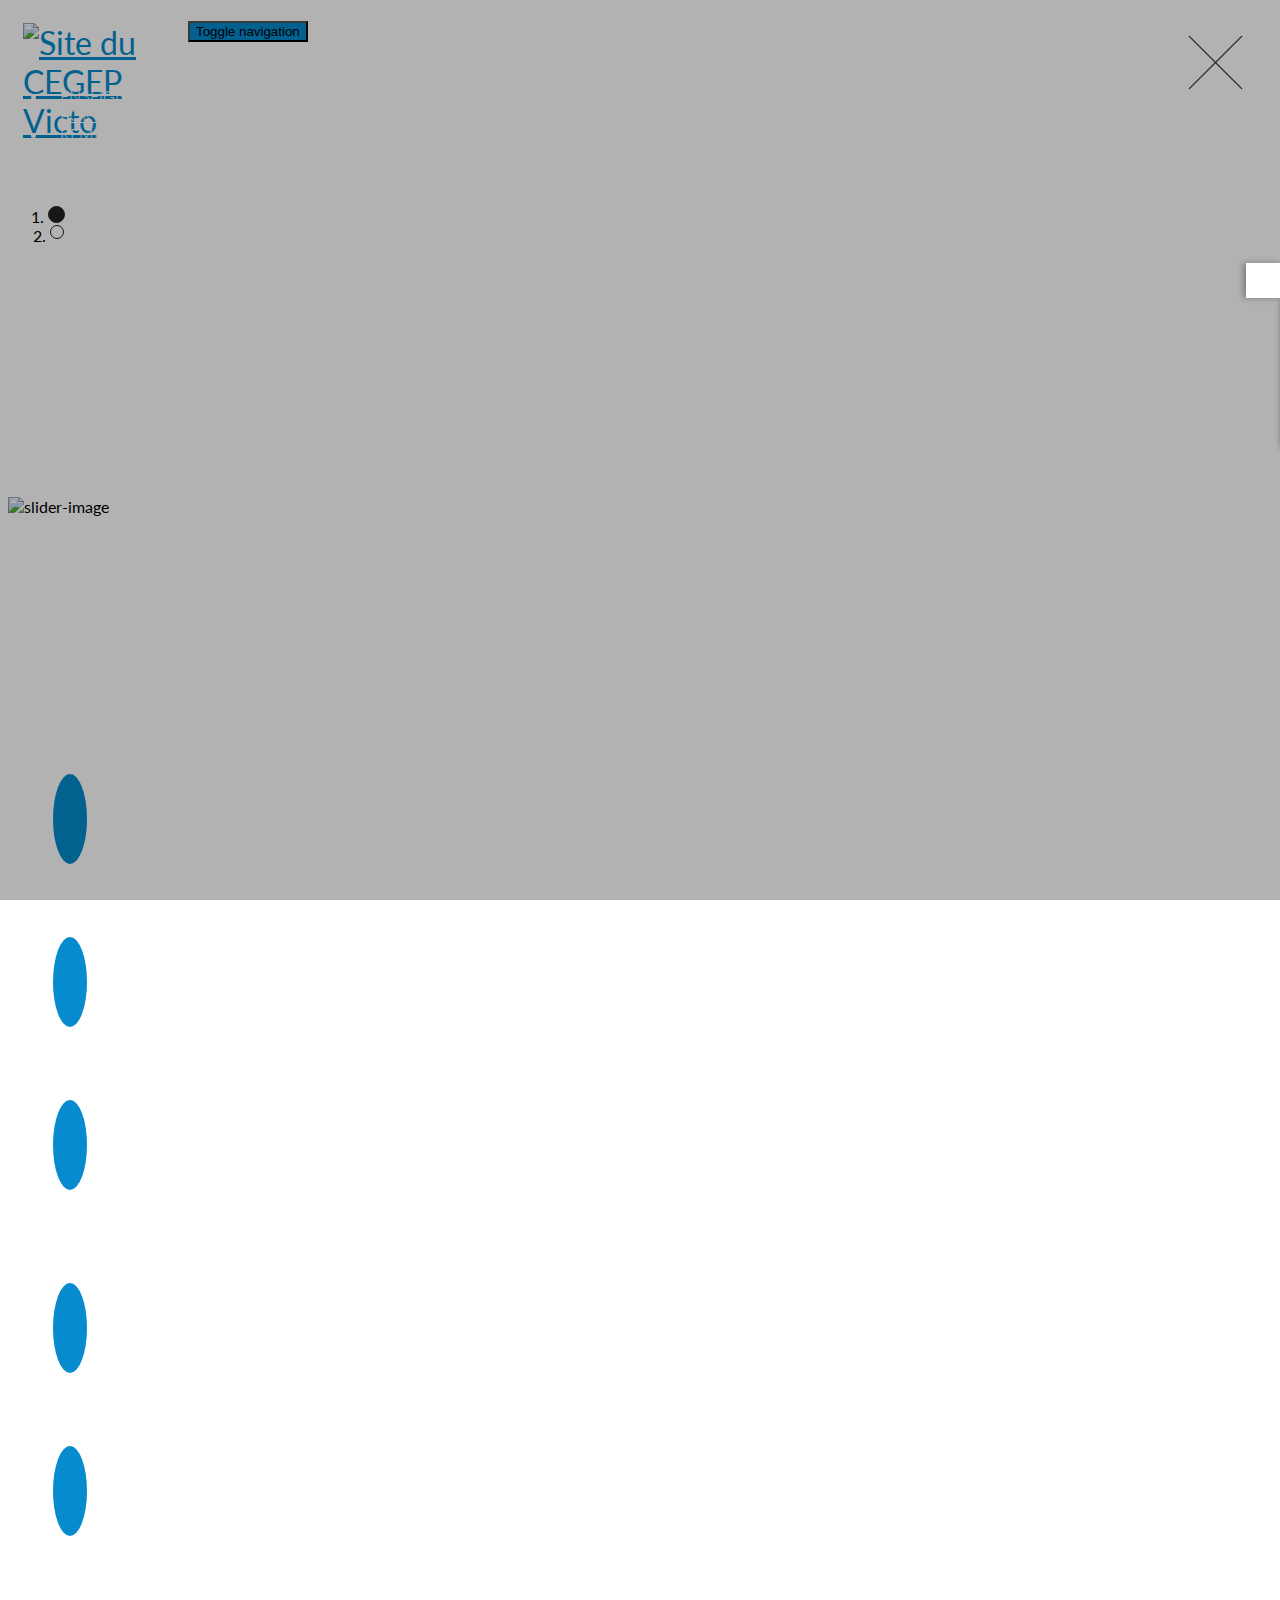
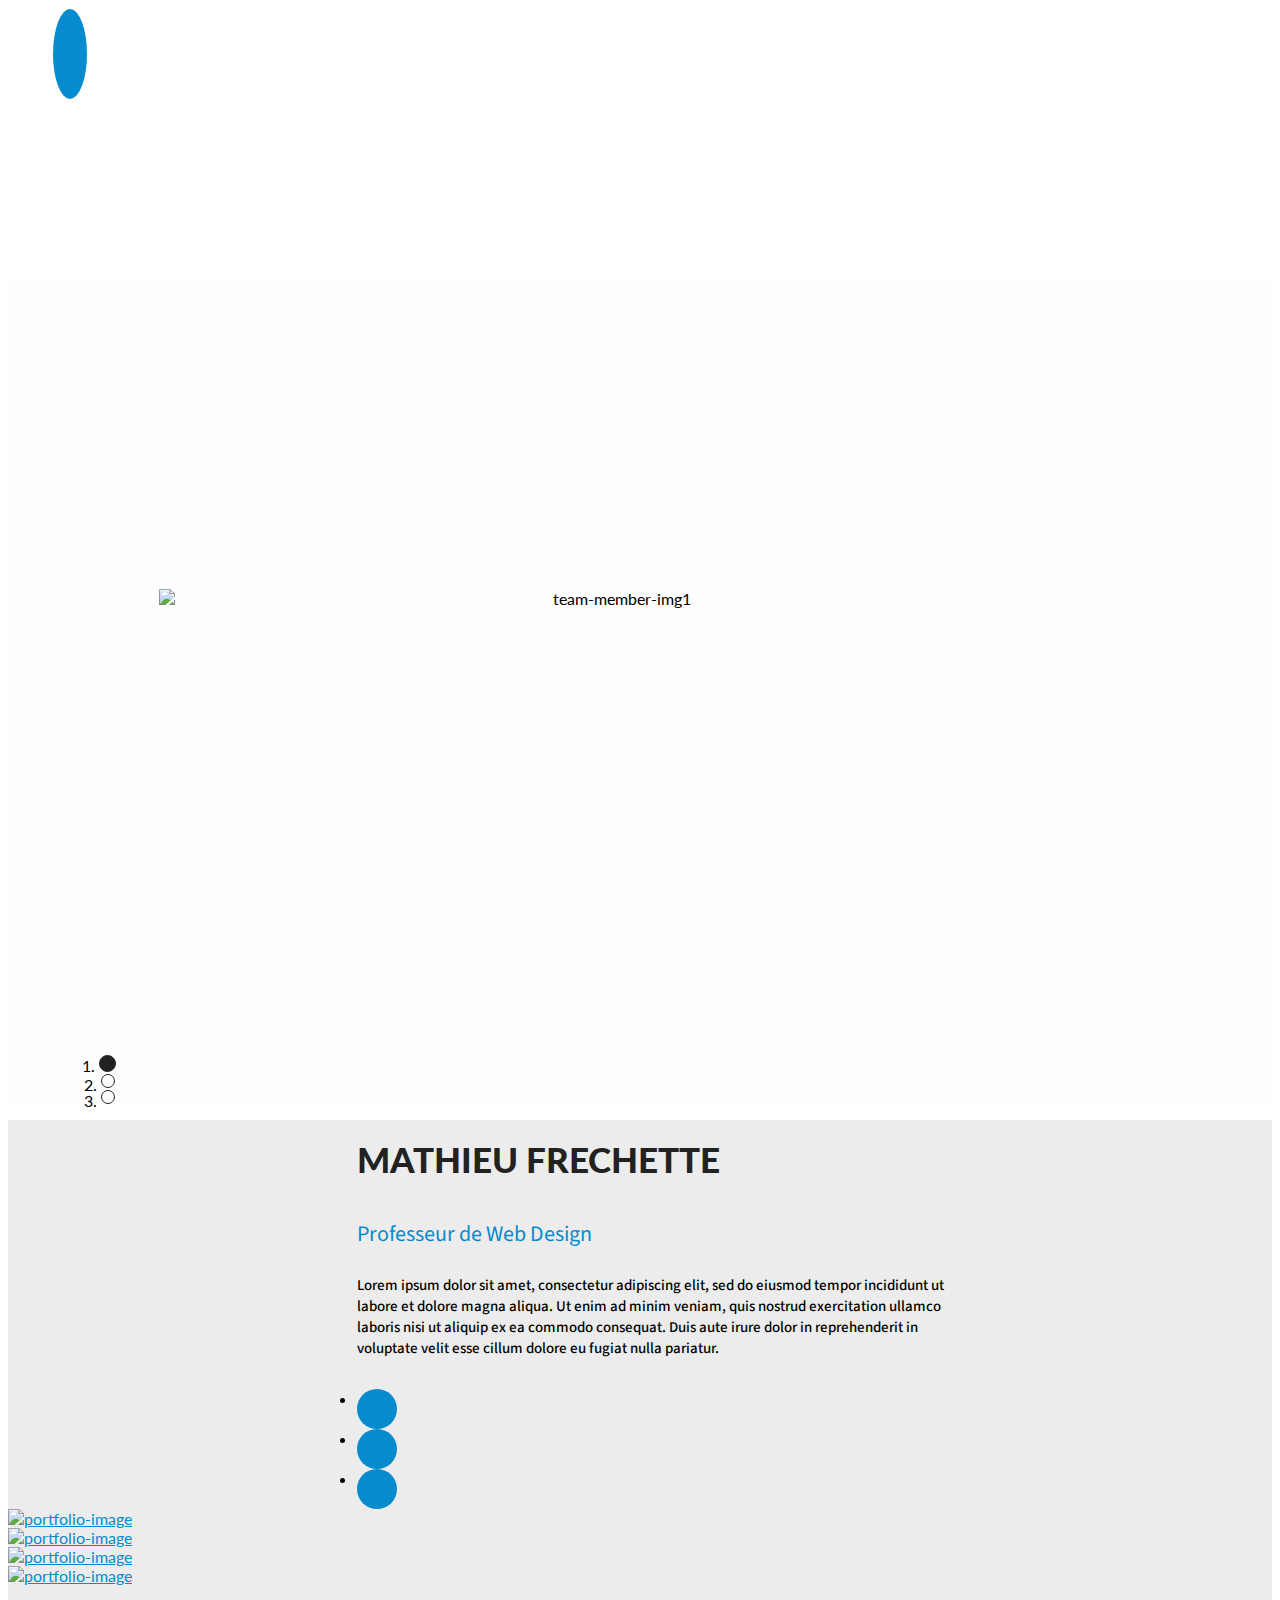
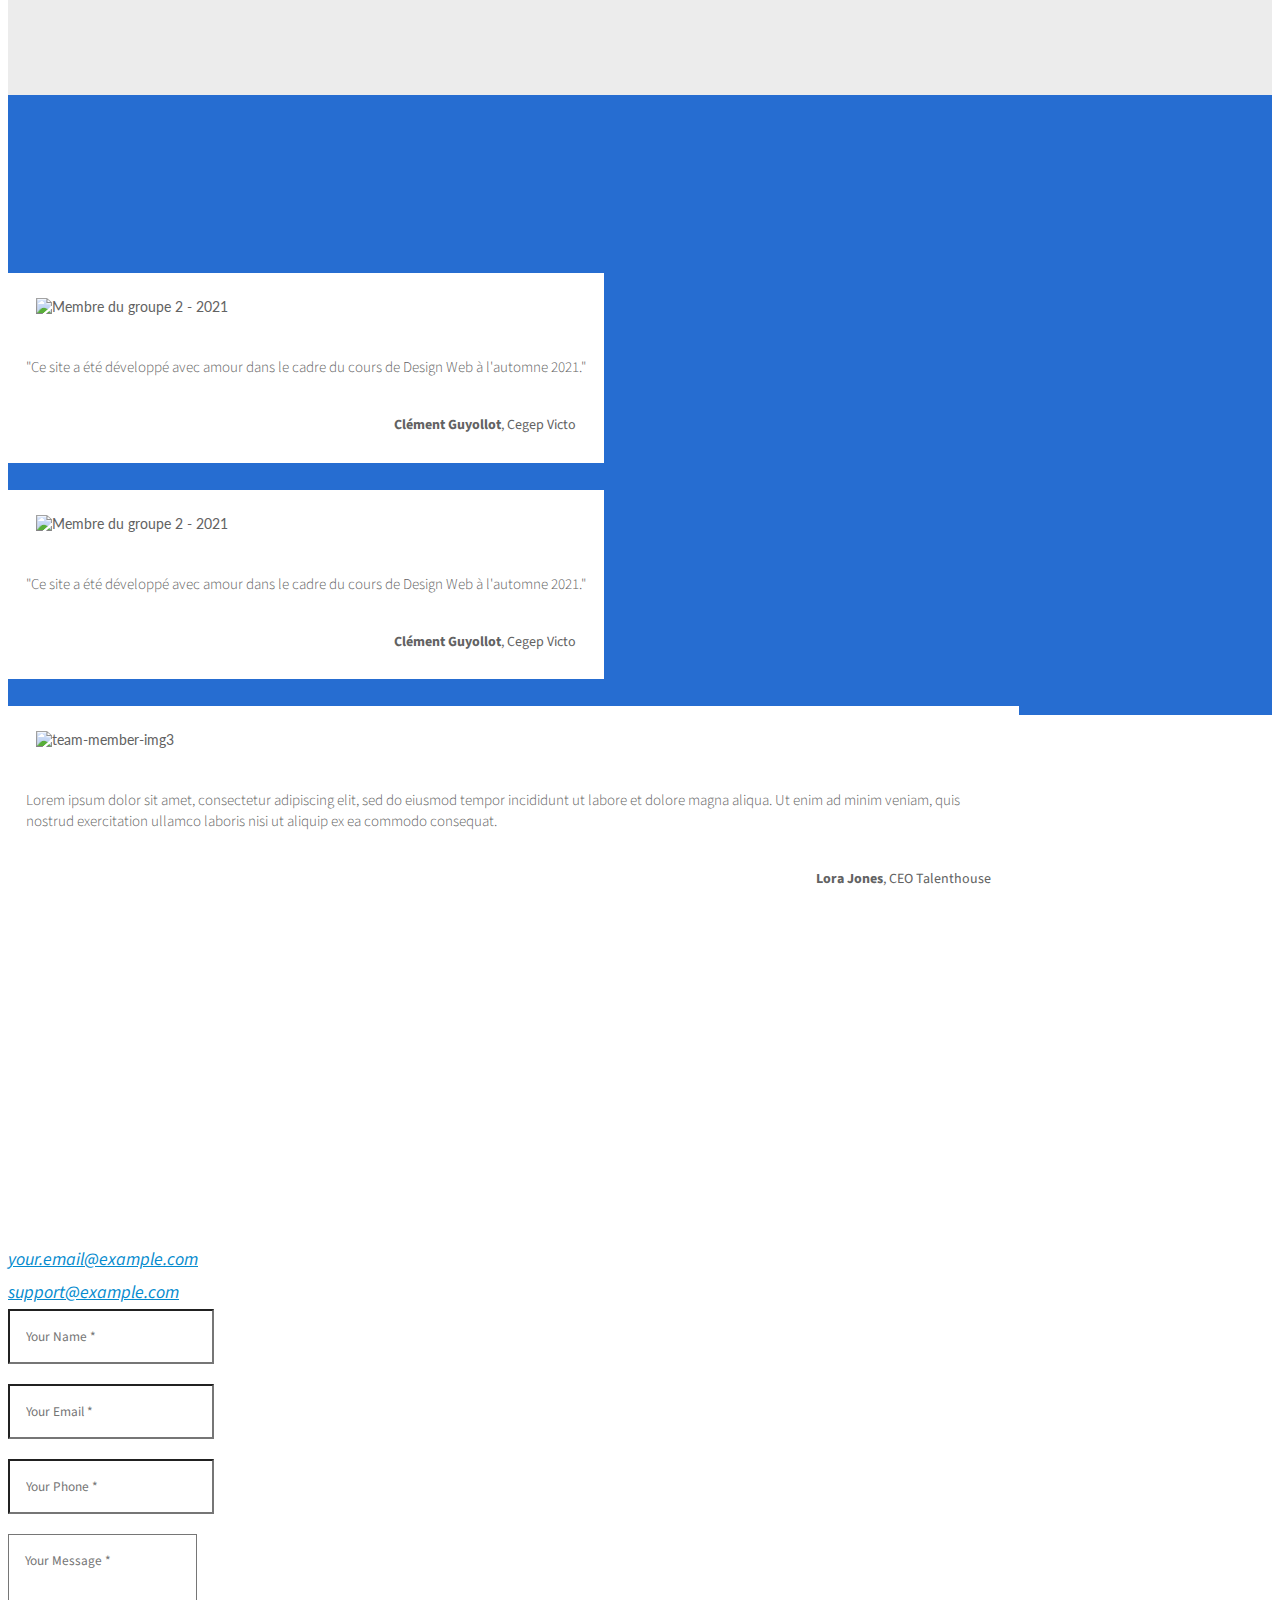
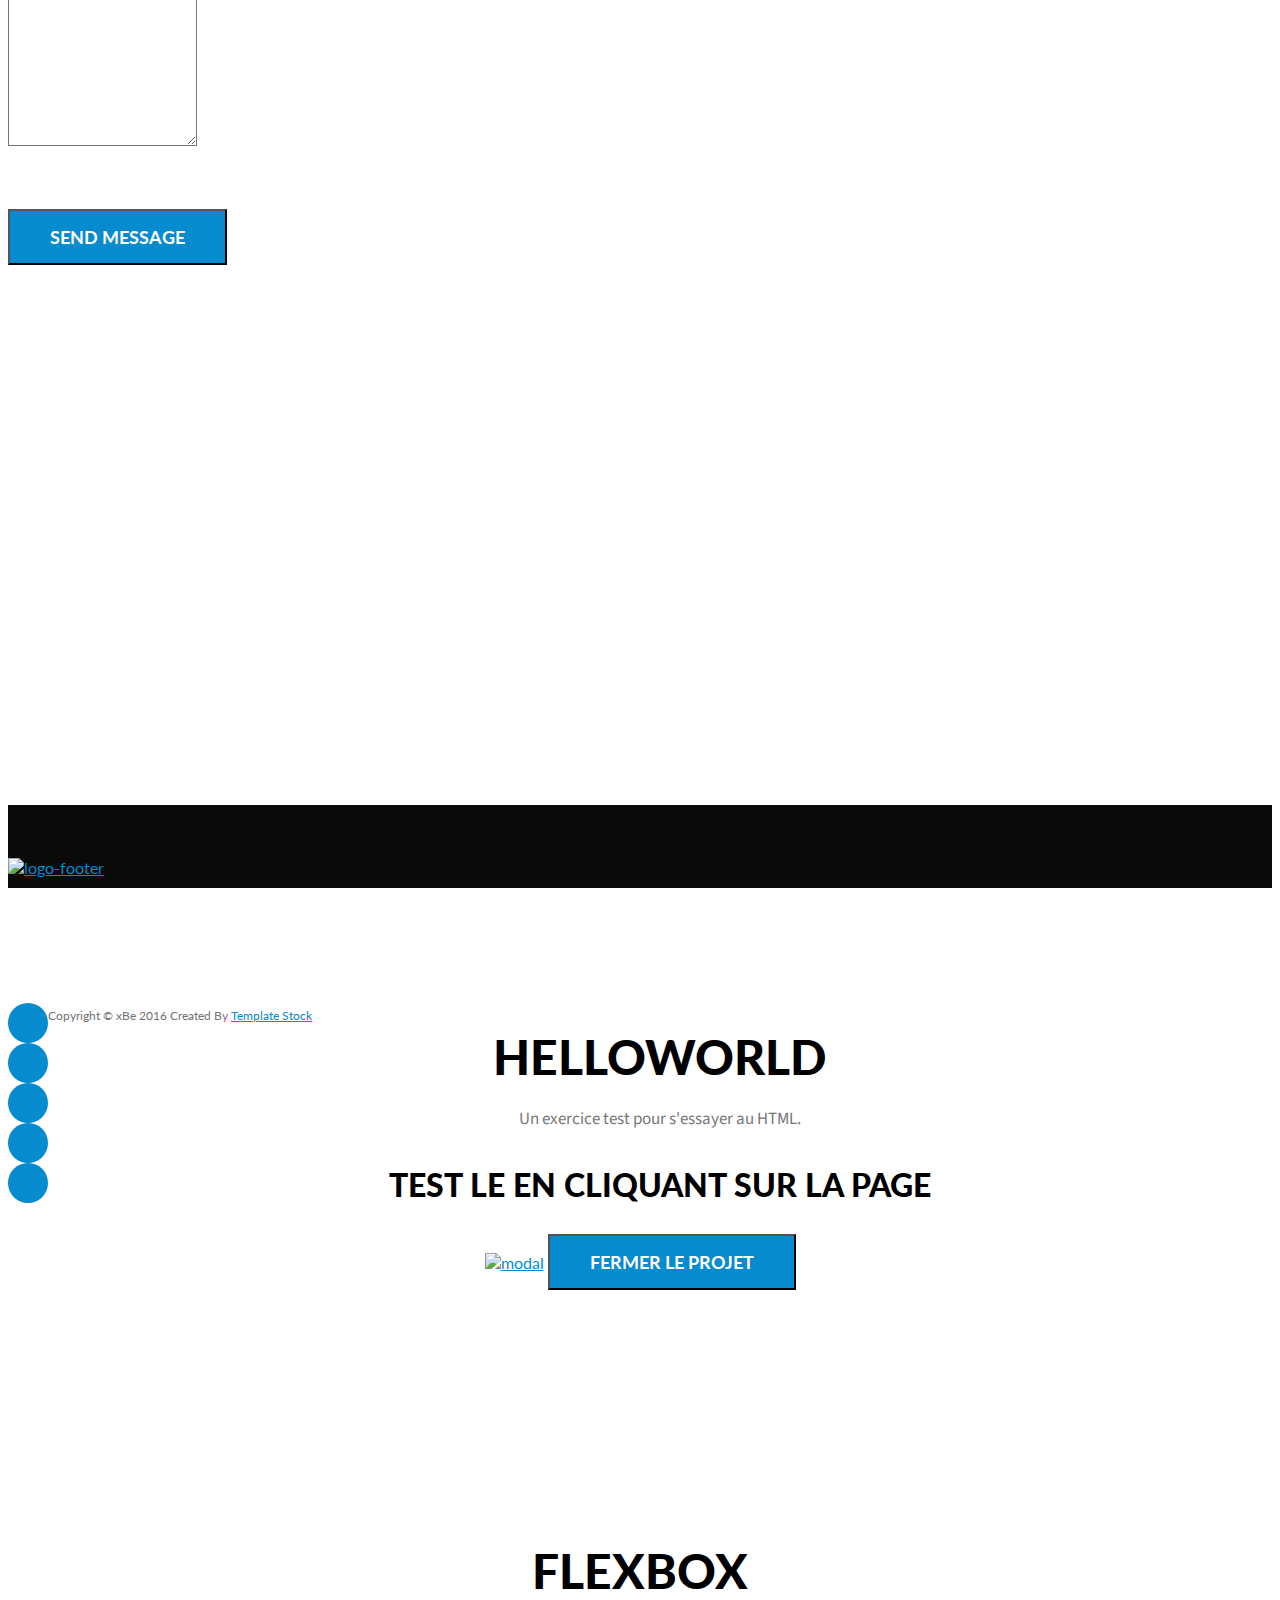
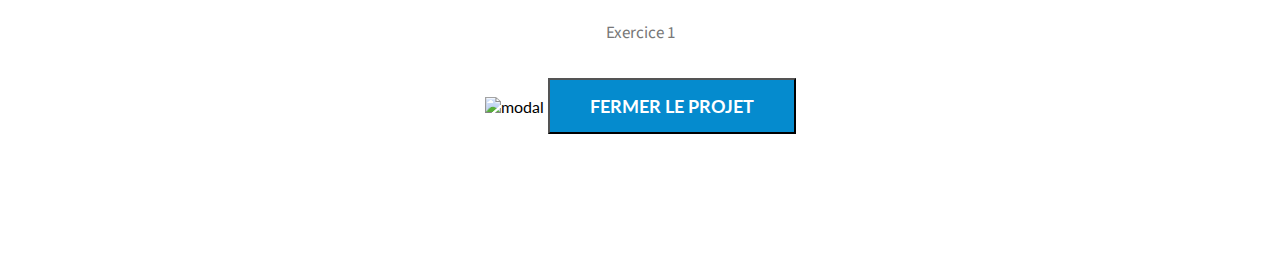
==== commit ca3c0c93: "Changement fond écran + mathieu scale" ====
--- a/index.html
+++ b/index.html
@@ -109,24 +109,10 @@
                             </div>
                         </div>
                     </div>
-                    <img src="img/backgrounds/header-bg.jpg" alt="slider-image"/>
+                    <img src="../Homepage/img/backgrounds/1_5IYtIe5OwxeoYXi226J-Uw.jpeg" alt="slider-image"/>
                 
                 </div>
-                <div class="item">
-                    <div class="carousel-caption wrapper">
-                        <div class="row">
-                            <div class="col-md-12">
-                                <div class="intro-text">
-                                    <h1 class="intro-lead-in animated bounceInLeft">Design Web</h1>
-                                    <h2 class="intro-heading animated bounceInRight">Session 1</h2>
-                                    <p class="intro-paragraph animated bounceInRight">Groupe 2 - Promotion 2021 / 2024</p>
-                                </div>
-                                <a href="#services" class="page-scroll btn btn-xl slider-button animated bounceInUp">Cours</a>
-                            </div>
-                        </div>
-                    </div>
-                    <img src="img/backgrounds/header-bg-two.jpg" alt="slider-image"/>
-                </div>
+                
                     <!-- Controls -->
                     <a class="myCarousel-one-left" href="#myCarousel-one" data-slide="prev">
                         <i class="fa fa-angle-left"></i>
--- a/css/style.css
+++ b/css/style.css
@@ -678,6 +678,7 @@
 
 }
 
+
 section#services .section-subheading {
     color: #fff !important;
 }
@@ -729,12 +730,18 @@
     transition: all 0.2s;
 }
 
+
 .fa:before {
     color: #fff;
 }
 
-.service i.fa:hover {
+.service i.fa:hover  {
     box-shadow: 0px 0px 6px #fff;
+    transform: scale(1.2);
+}
+
+.service-heading:hover, .text-services:hover {
+    transform: scale(1.2);
 }
 
 @media (min-width:768px) {
@@ -906,7 +913,14 @@
     left: 11%;
     width: 300;
     height: 300px;
-}
+    transition: all 500ms;
+    transform-origin: 31% 38%;
+}
+
+.team-member img:hover {
+    transform:scale(8);
+}
+
 @media (max-width:450px) {
 .carousel-indicators {
     bottom: 0px;
